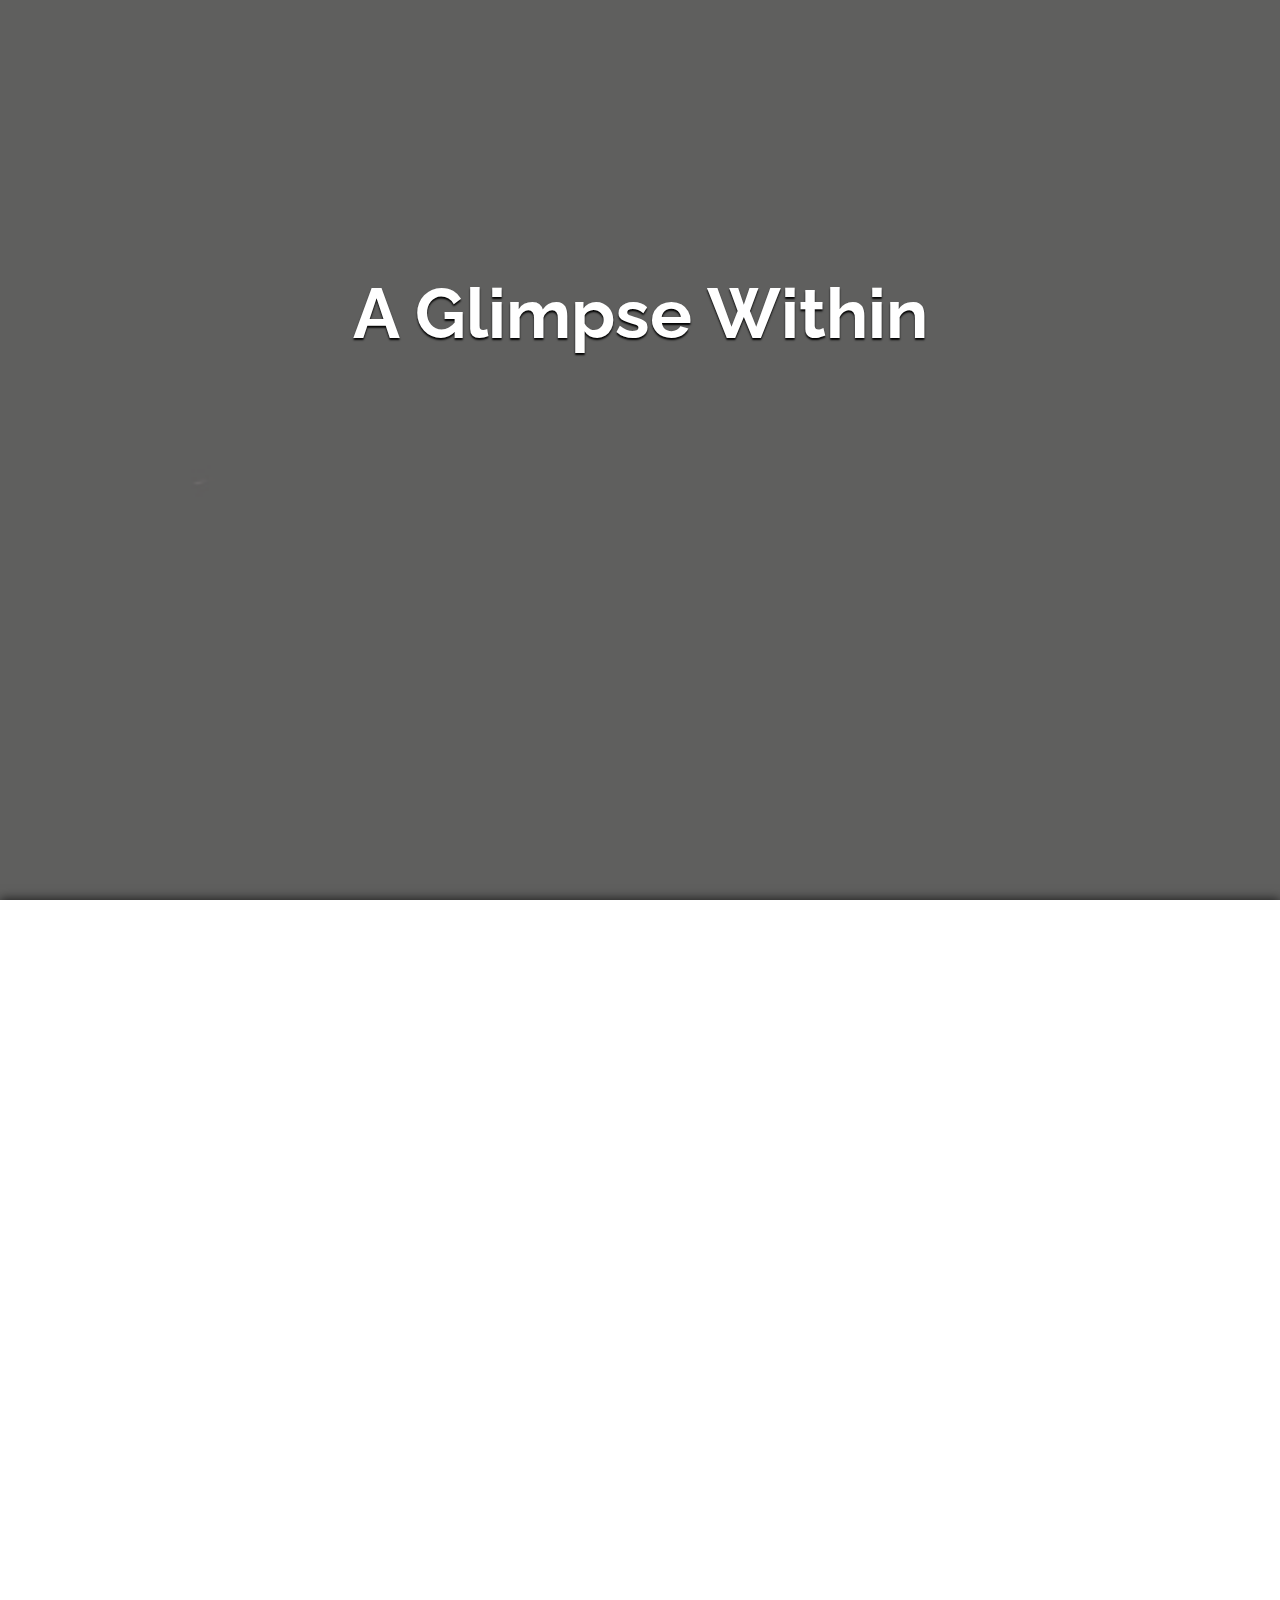
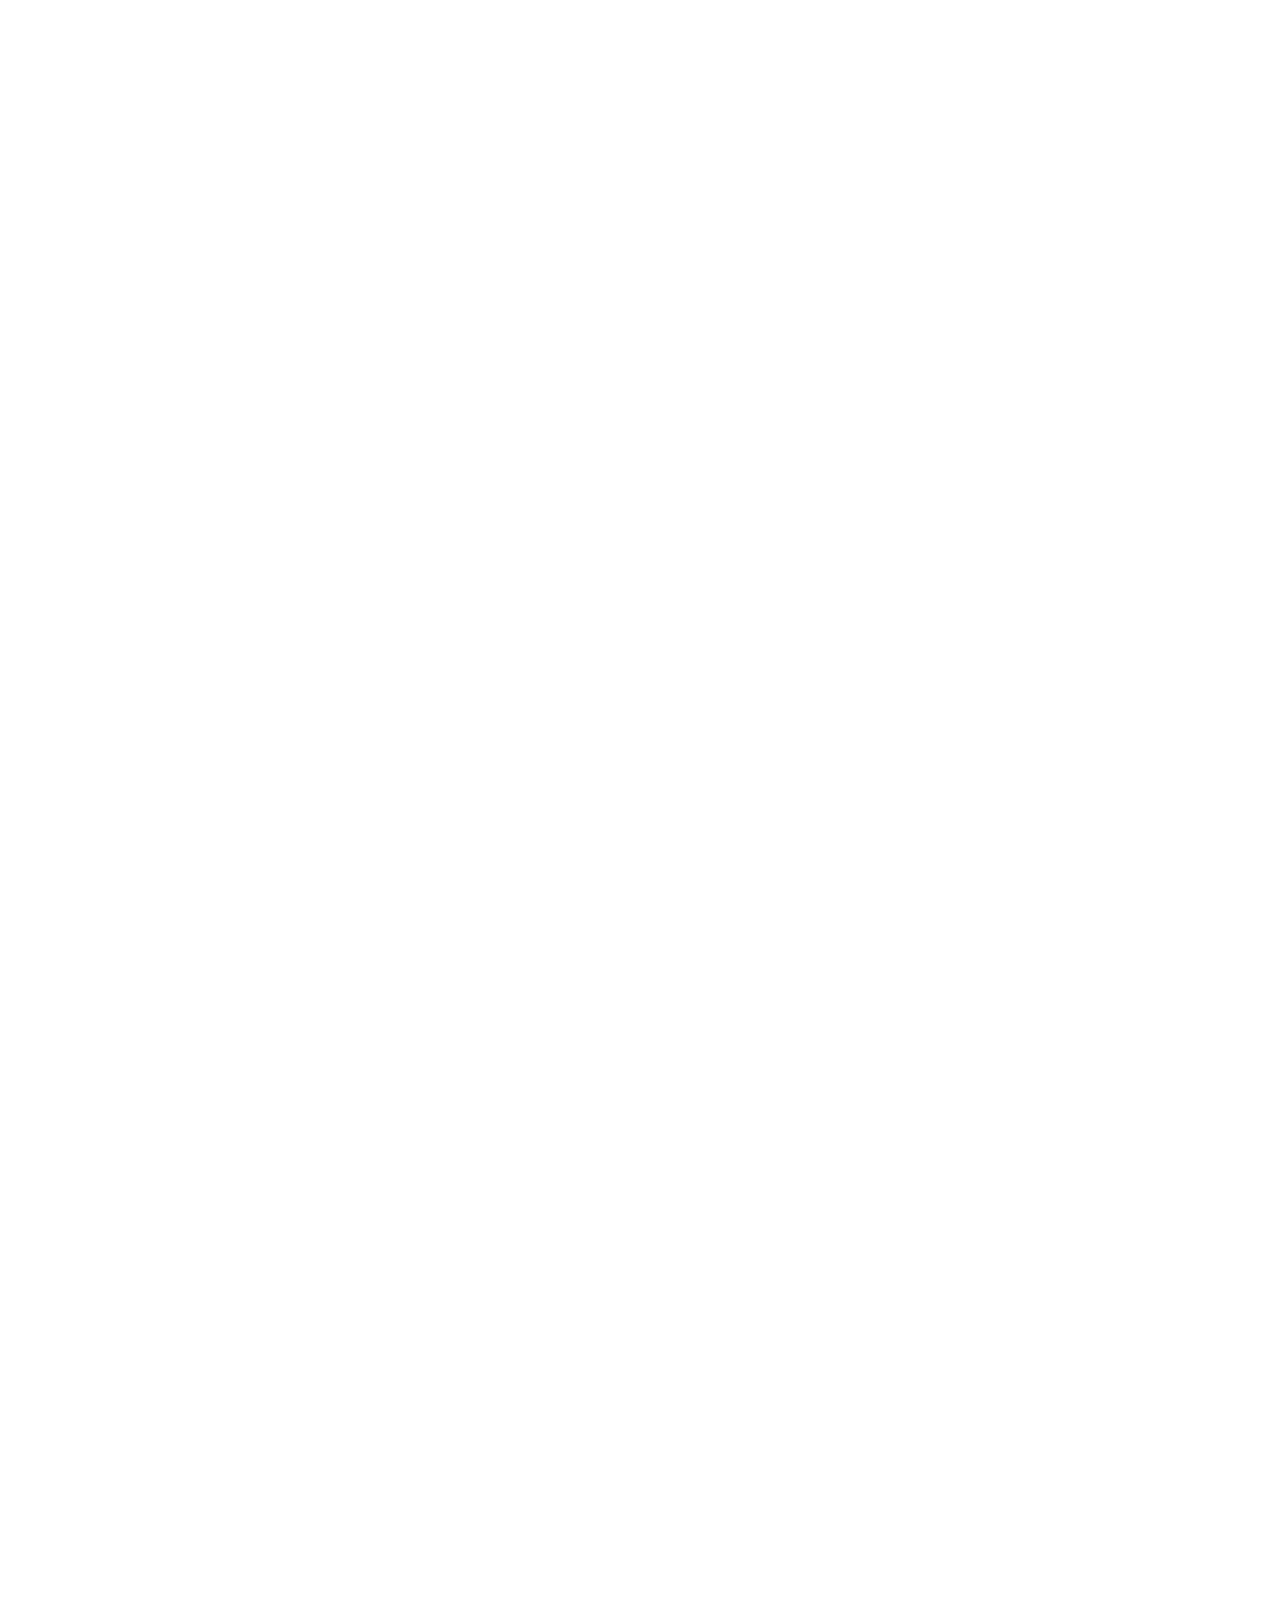
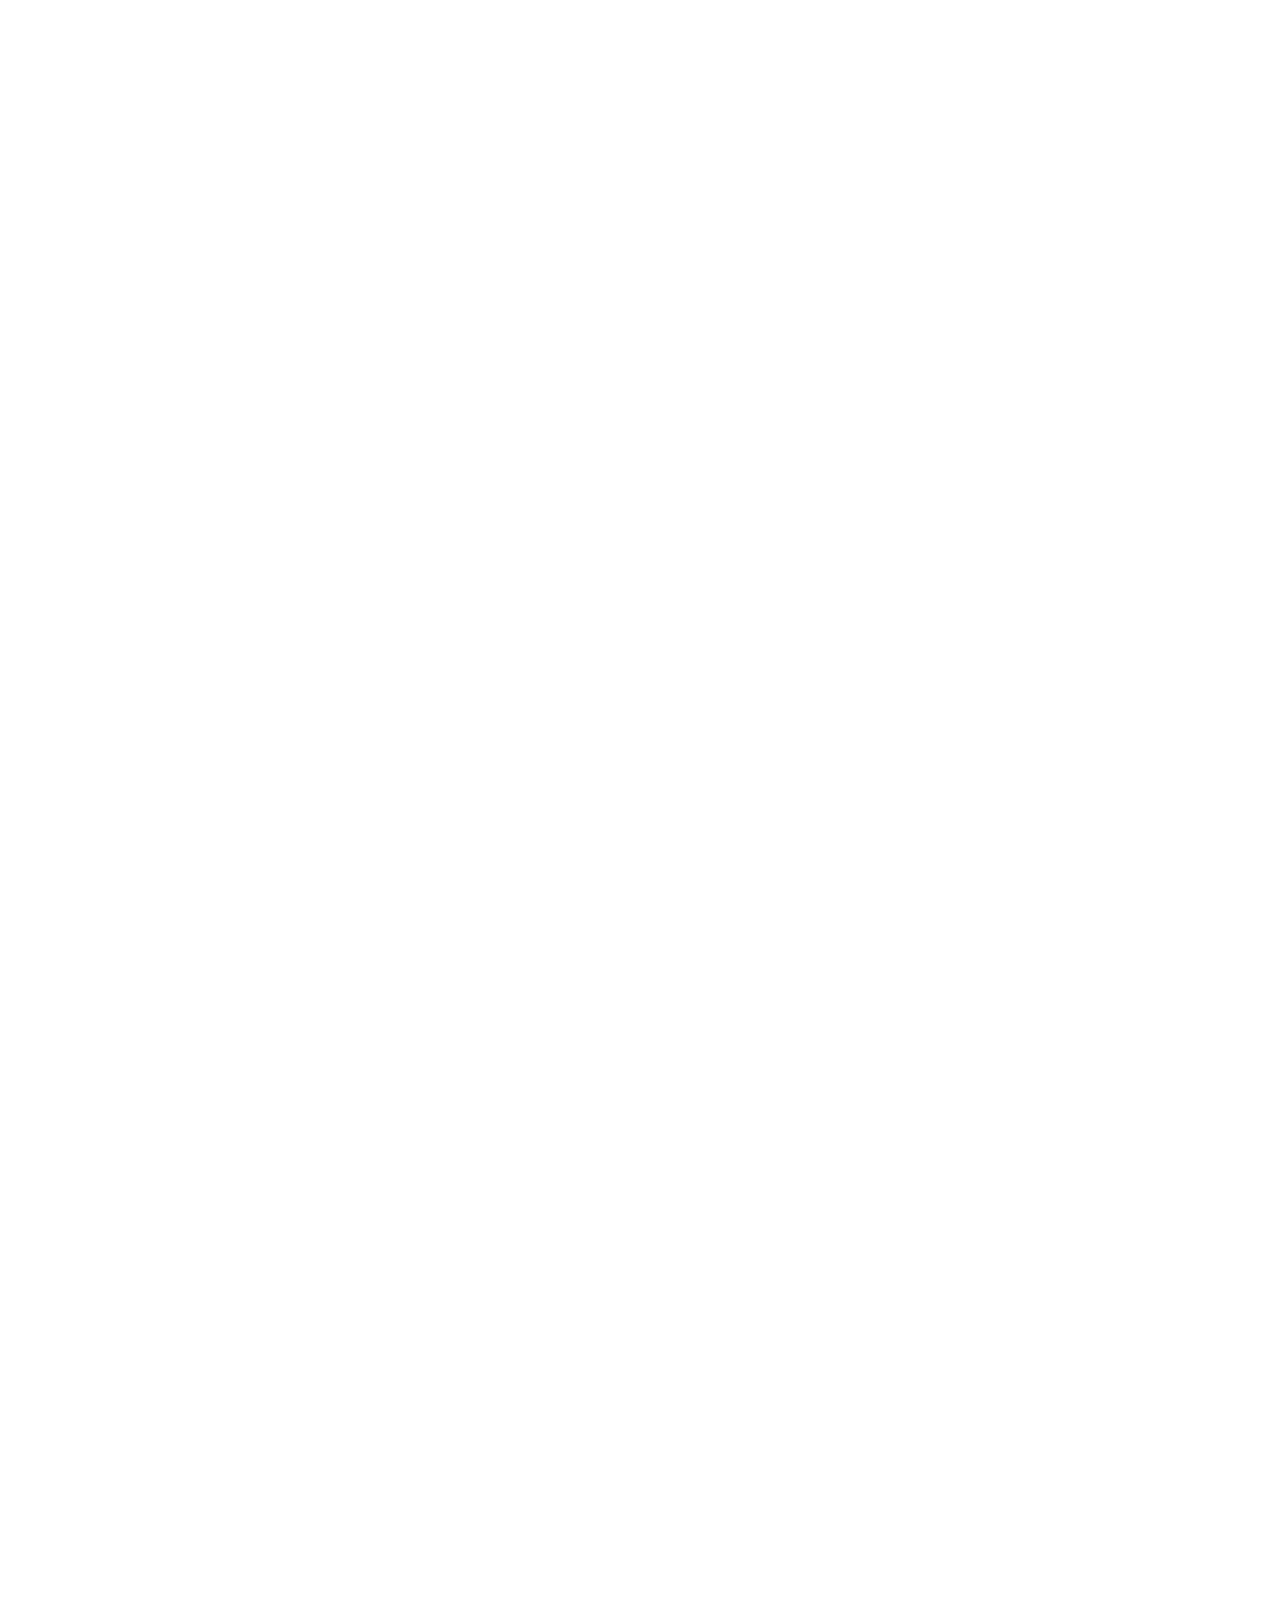
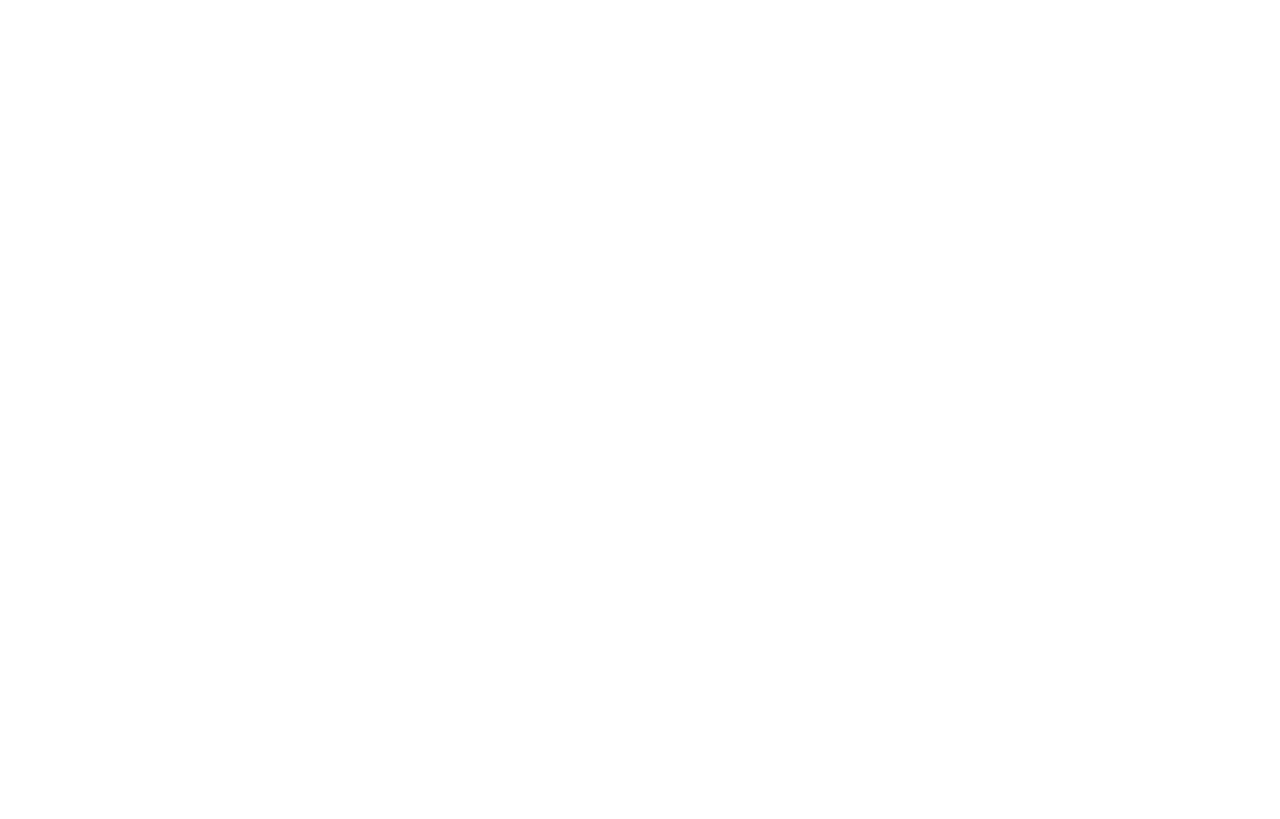
==== portfolio.html @ 408937b6 "first check-in" ====
<!doctype html>
    <html>
        <head>
        <meta charset="8">
        <link rel="stylesheet" style="text/css" href="css/main.css"> 
        <link rel="stylesheet" href="css/animate.css">
        <link href="http://netdna.bootstrapcdn.com/font-awesome/4.3.0/css/font-awesome.css" rel="stylesheet">
        <title>Portfolio</title>
            <script src="js/wow.min.js"></script>
            <script>
                new WOW().init();
            </script>
        </head>
        <body>
        <div id="title" class="slide header">
  <h1>A Glimpse Within</h1>
</div>

<div id="slide1" class="slide">
  <div class="title">
    <h1>Starting with a Drawing</h1>
    <p>I've been drawing since I could hold a pencil ...</p>
  </div>
  <div>
  <img class="cityscape" src="images/cityscape.jpg"/>  
  </div>
</div>

<div id="slide2" class="slide">
  <div class="title">
    <h1>Then came ink</h1>
    <p>Ink has always been my favorite because of the distinct, permanent nature of the medium. Whether it's black, blue, red or some mixture, you know it's going to stay once applied.</p>
  </div>
  <img class="moon" src="images/penning/crimson.jpg">
  <img class="building" src="images/penning/building.jpg"> 
</div>

<div id="slide3" class="slide">
    <video autoplay loop muted="muted">
      <source id="mov" src="typing1.mov" type="video/mov">
      </video>
  <div class="title">
    <h1>Enter the digital age</h1>
    <p>Today, with software ranging from Photoshop to Blender 3D to GitHub, anything is possible. We're finally able to let our creative nature run free without constraint (or very much at least).</p>
  </div>
</div>

<div id="slide4" class="slide header">
    <h1>Want to Collab?</h1>
    <h4>Look at more of my work below <br>or reach out to me!</h4>
    <br>
    <br>
    
</div>
        </body>
        <script src="https://ajax.googleapis.com/ajax/libs/jquery/1.11.0/jquery.min.js"></script>
        <script src="js/parallax.min.js"></script>
    </html>
---- css/main.css ----
@import url(http://fonts.googleapis.com/css?family=Raleway:100);

html {
  height: 100%;
  overflow: hidden;
}

body { 
  margin:0;
  padding:0;
	perspective: 1px;
	transform-style: preserve-3d;
  height: 100%;
  overflow-y: scroll;
  overflow-x: hidden;
  font-family: 'Raleway';
  font-weight: 100;
}

h1 {
   font-size: 250%;
}

p {
  font-size: 150%;
  line-height: 150%;
  color: #333;
}

ul.share-buttons{
  list-style: none;
  padding: 0;
}

ul.share-buttons li{
  display: inline;
}

video {
  position: absolute;
  z-index: 0;
    width: 100%;
}

.slide {
  position: relative;
  padding: 25vh 10%;
  min-height: 100vh;
  width: 100vw;
  box-sizing: border-box;
  box-shadow: 0 -1px 10px rgba(0, 0, 0, .7);
	transform-style: inherit;
}

.moon {
  position: absolute;
  top: 50%;
  left: 35%;
  width: 320px;
  height: 240px;
  transform: translateZ(.25px) scale(.75) translateX(-94%) translateY(30%) rotate(2deg);
  padding: 10px;
  border-radius: 5px;
  background: rgba(240,230,220, .7);
  box-shadow: 0 0 8px rgba(0, 0, 0, .7);
}

.moon:last-of-type {
  transform: translateZ(.4px) scale(.6) translateX(-10%) translateY(-40%) rotate(15deg);
}

.building {
  position: absolute;
  top: 50%;
  left: 75%;
  width: 320px;
  height: 240px;
  transform: translateZ(.25px) scale(.75) translateX(-94%) translateY(-100%) rotate(2deg);
  padding: 10px;
  border-radius: 5px;
  background: rgba(240,230,220, .7);
  box-shadow: 0 0 8px rgba(0, 0, 0, .7);
}

.building:last-of-type {
  transform: translateZ(.4px) scale(.6) translateX(-104%) translateY(30%) rotate(10deg);
}
.cityscape {
  position: absolute;
  top: 50%;
  left: 35%;
  width: 320px;
  height: 240px;
  transform: translateZ(.25px) scale(.75) translateX(-94%) translateY(-100%) rotate(10deg);
  padding: 10px;
  border-radius: 5px;
  background: rgba(240,230,220, .7);
  box-shadow: 0 0 8px rgba(0, 0, 0, .7);
}

.cityscape:last-of-type {
  transform: translateZ(.4px) scale(.6) translateX(0%) translateY(-30%) rotate(5deg);
}

.slide:before {
  content: "";
  position: absolute;
  top: 0;
  bottom: 0;
  left:0;
  right:0;
}

.title {
  width: 70%;
  padding: 5%;
  margin-bottom: 50%;
  border-radius: 5px;
  background: rgba(240,230,220, .75);
  box-shadow: 0 0 8px rgba(0, 0, 0, .7);
}

.slide:nth-child(2n) .title {
  margin-left: 0;
  margin-right: auto;
}

.slide:nth-child(2n+1) .title {
  margin-left: auto;
  margin-right: 0;
}

.slide, .slide:before {
  background: 50% 50% / cover;  
}

.header {
  text-align: center;
  font-size: 175%;
  color: #fff;
  text-shadow: 0 2px 2px #000;
}

#title {
  background-image: url("../images/slide1.jpg");
   background-attachment: fixed;  
}

#slide1:before {
  
  transform: translateZ(-1px) scale(2);
  z-index:-1;
}

#slide2 {
  background-image: url("../images/slide2.jpg");
  background-attachment: fixed;
}

#slide3:before {
  transform: translateZ(-1px) scale(2);
  z-index:-1;
}

#slide4 {
  background: #222;
}

<!-- Social Media Icons -->
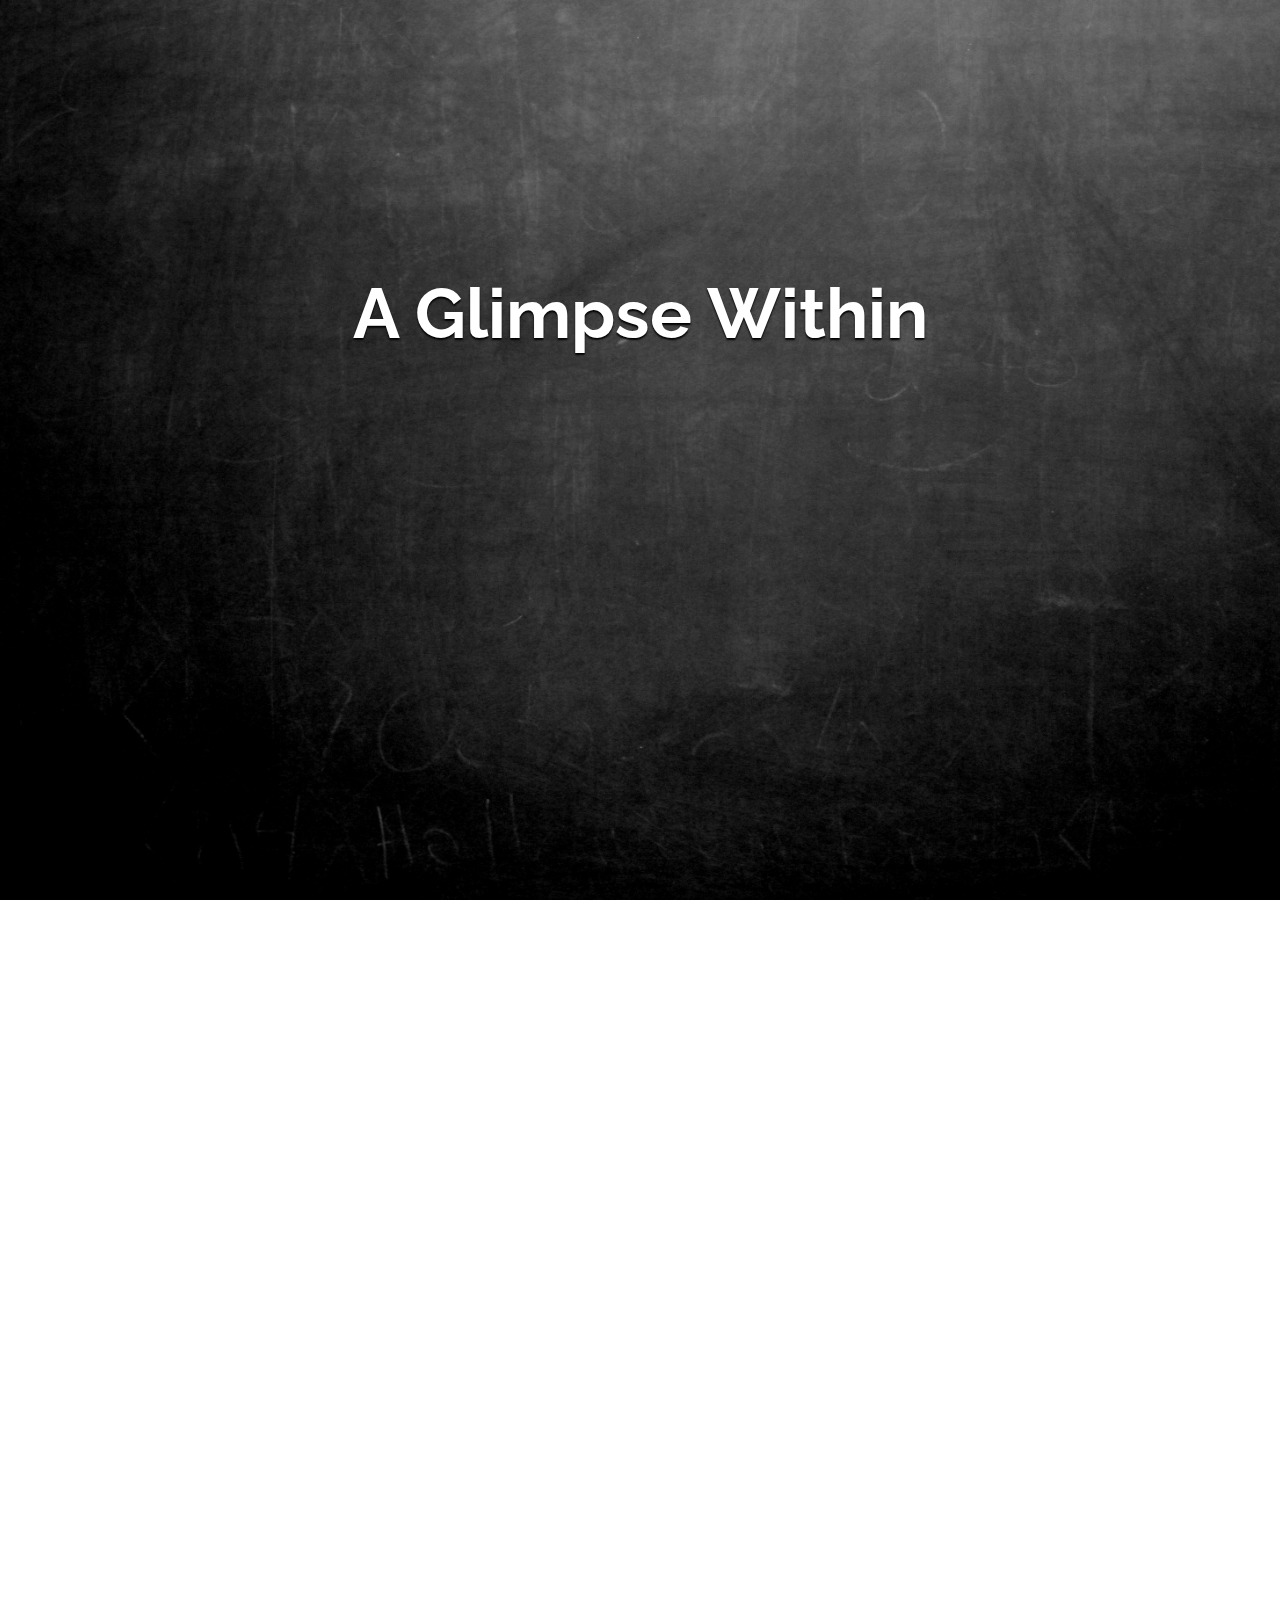
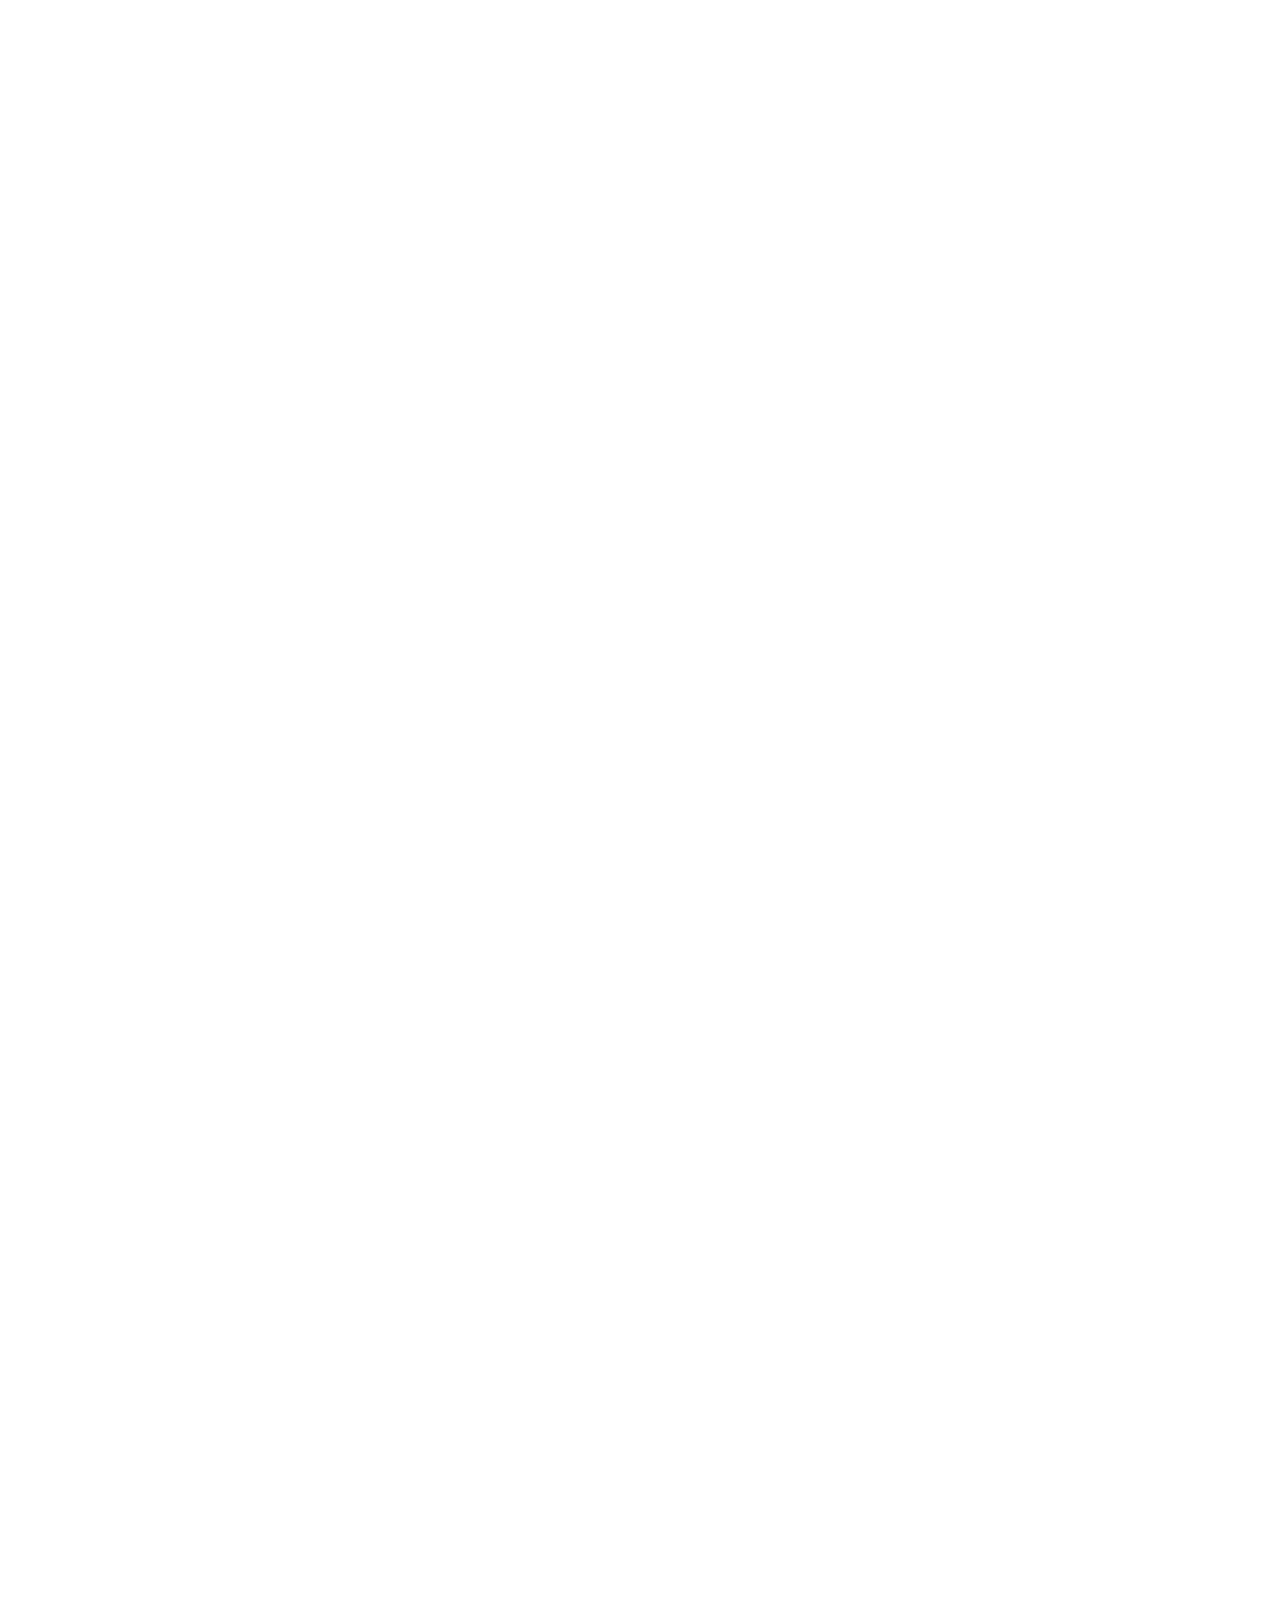
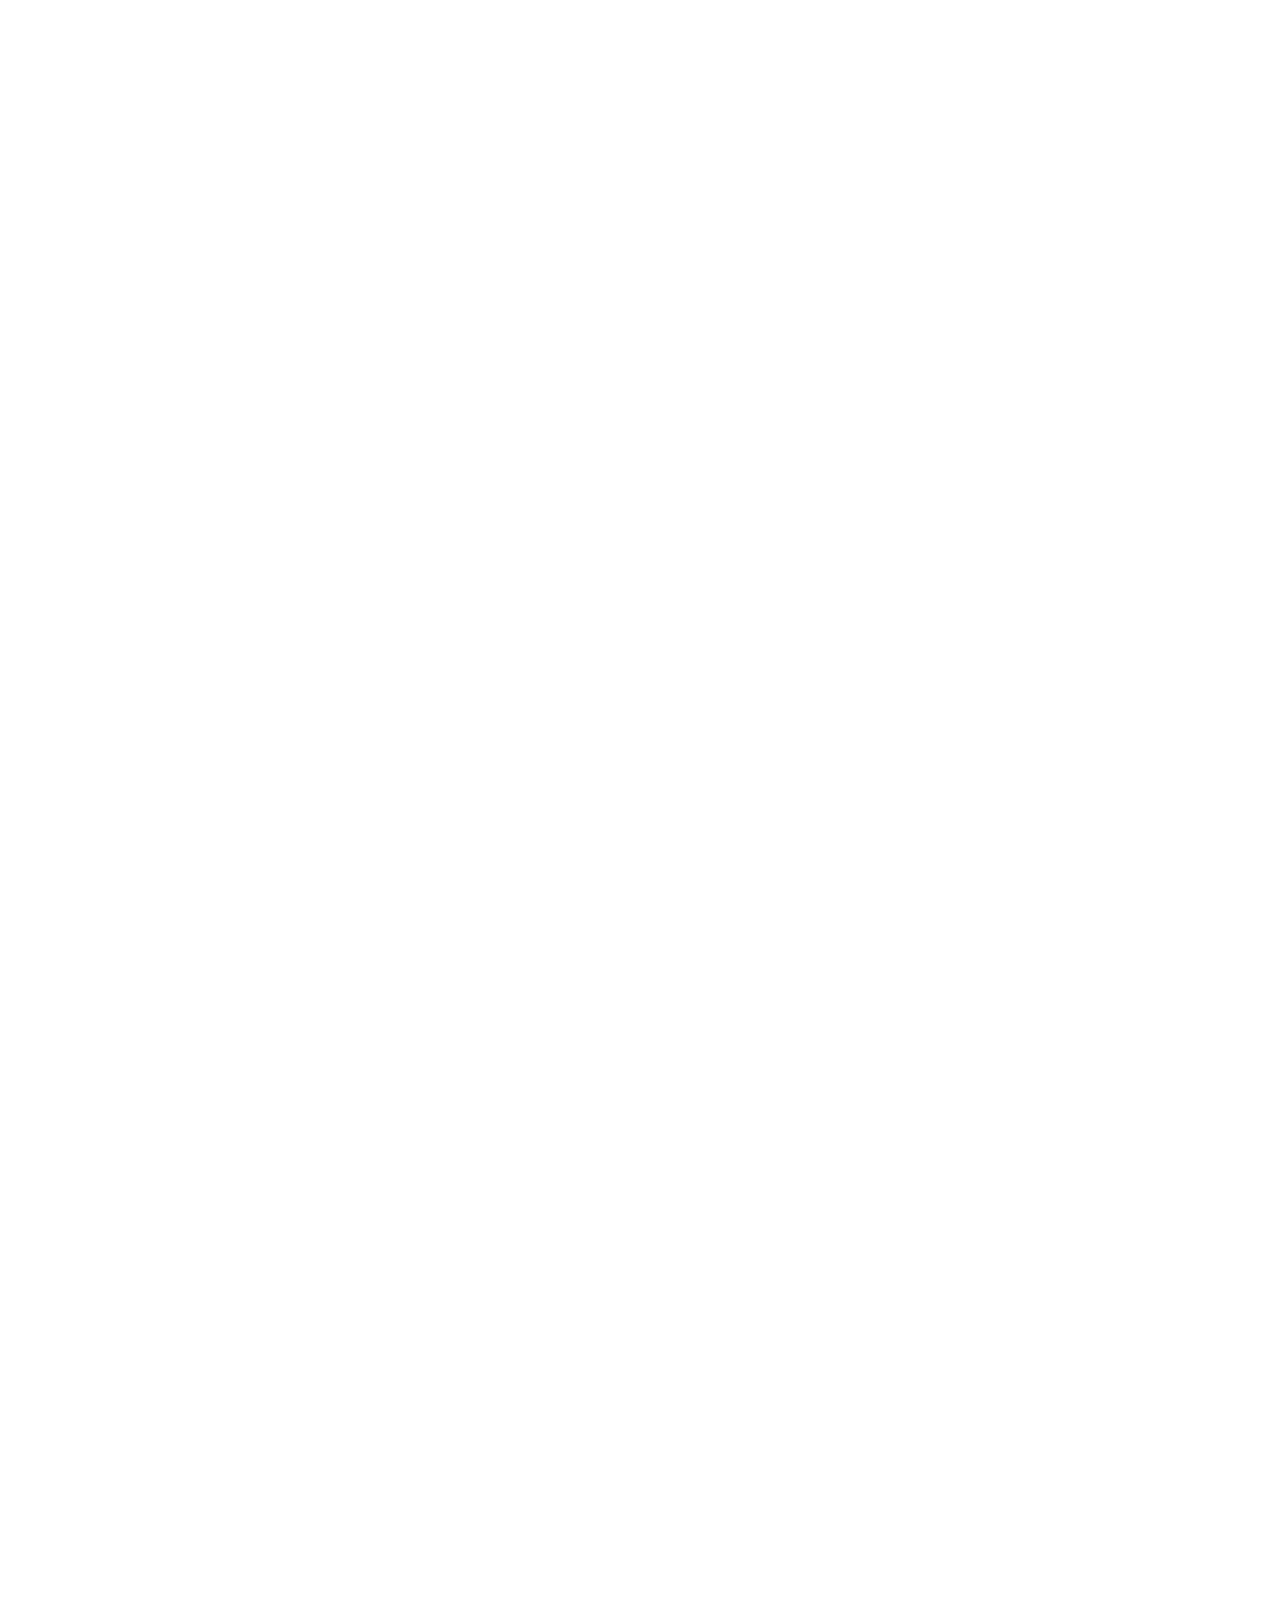
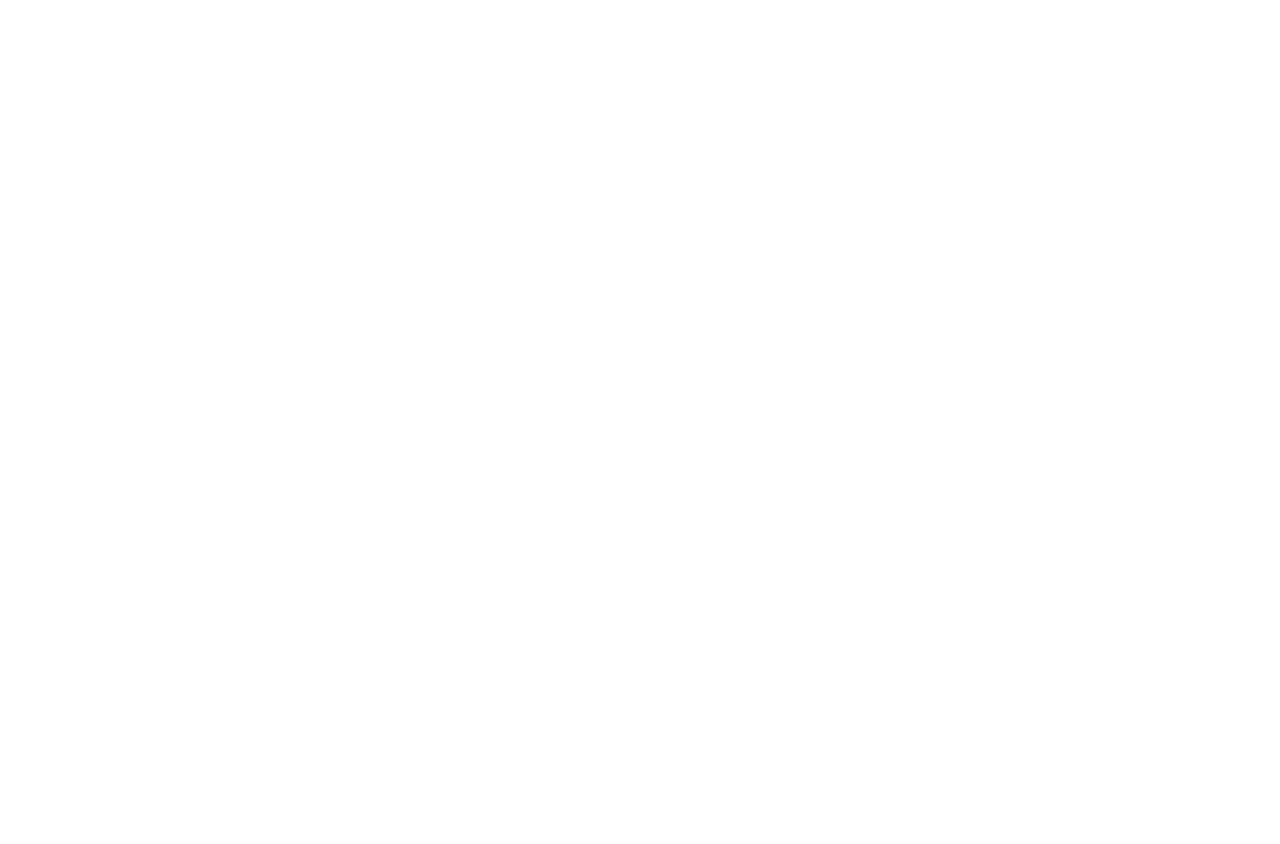
==== commit ab0704b0: "second check-in" ====
--- a/portfolio.html
+++ b/portfolio.html
@@ -35,10 +35,9 @@
   <img class="building" src="images/penning/building.jpg"> 
 </div>
 
-<div id="slide3" class="slide">
-    <video autoplay loop muted="muted">
-      <source id="mov" src="typing1.mov" type="video/mov">
-      </video>
+<div class="slide" id="slide3">
+    <video autoplay loop id="mp4" src="typing1.mp4" type="video/mp4">
+    </video>
   <div class="title">
     <h1>Enter the digital age</h1>
     <p>Today, with software ranging from Photoshop to Blender 3D to GitHub, anything is possible. We're finally able to let our creative nature run free without constraint (or very much at least).</p>
@@ -50,7 +49,12 @@
     <h4>Look at more of my work below <br>or reach out to me!</h4>
     <br>
     <br>
-    
+    <nav>
+        <a href="http://www.linkedin.com/in/jabloom">           <img alt=linkedin class="social" src="images/linkedin.png"></a>
+        <a href="http://www.twitter.com/world2design"><img alt=twitter class="social" src="images/twitter.png"></a>
+        <a href="http://www.about.me/world2design"><img alt=about.me class="social" src="images/about%20me.png"></a>
+        <a href="#"><img alt=email me class="social" src="images/email.png"></a>
+    </nav>
 </div>
         </body>
         <script src="https://ajax.googleapis.com/ajax/libs/jquery/1.11.0/jquery.min.js"></script>
--- a/css/main.css
+++ b/css/main.css
@@ -37,9 +37,7 @@
 }
 
 video {
-  position: absolute;
-  z-index: 0;
-    width: 100%;
+    opacity: .4;
 }
 
 .slide {
@@ -102,6 +100,12 @@
   transform: translateZ(.4px) scale(.6) translateX(0%) translateY(-30%) rotate(5deg);
 }
 
+.social {
+     border-radius: 8px;
+     height: 12%;
+     width: 12%;
+}
+
 .slide:before {
   content: "";
   position: absolute;
@@ -118,6 +122,7 @@
   border-radius: 5px;
   background: rgba(240,230,220, .75);
   box-shadow: 0 0 8px rgba(0, 0, 0, .7);
+  z-index: 10;
 }
 
 .slide:nth-child(2n) .title {
@@ -141,6 +146,16 @@
   text-shadow: 0 2px 2px #000;
 }
 
+#mp4 {
+  position: absolute;
+  z-index: -1;
+  left: 0%;
+  bottom: -310px;
+  width: 100%;
+  height: 100%; 
+  overflow: hidden;
+}
+
 #title {
   background-image: url("../images/slide1.jpg");
    background-attachment: fixed;  
@@ -159,7 +174,7 @@
 
 #slide3:before {
   transform: translateZ(-1px) scale(2);
-  z-index:-1;
+  z-index:-10;
 }
 
 #slide4 {
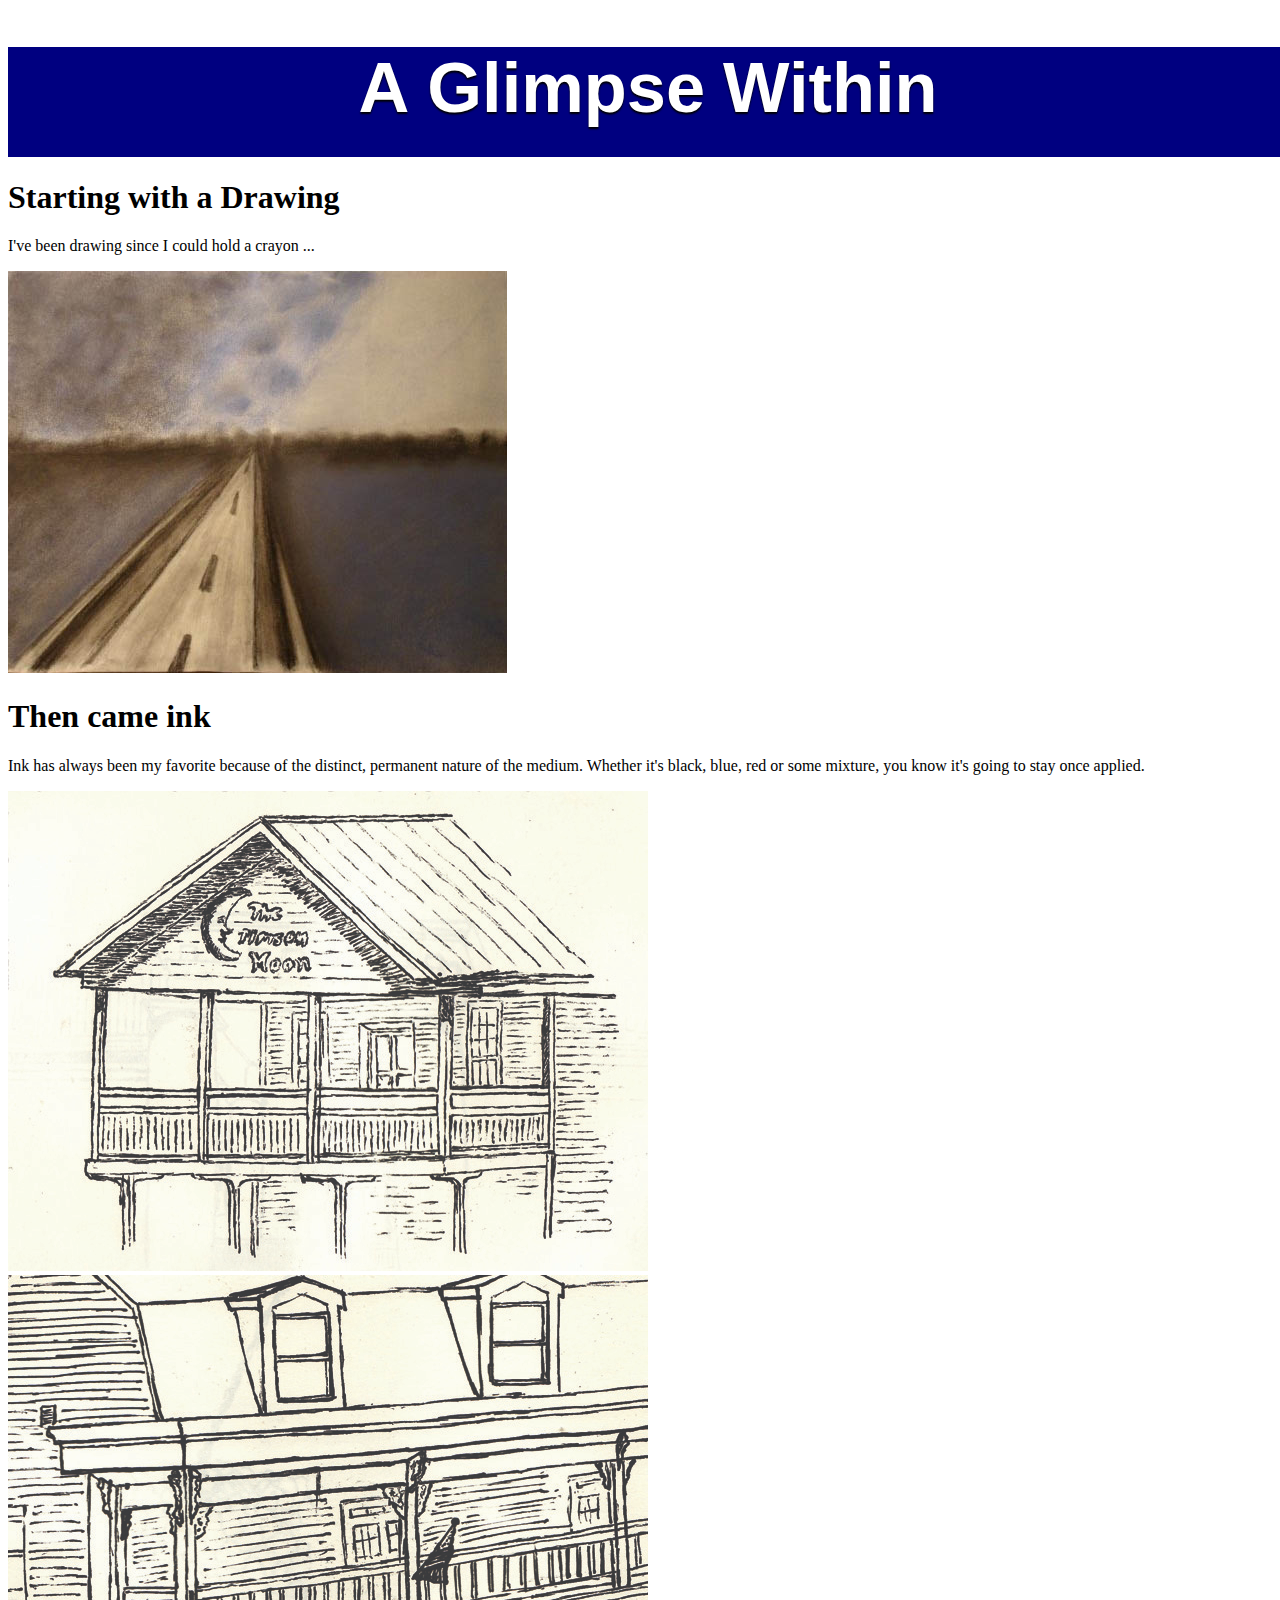
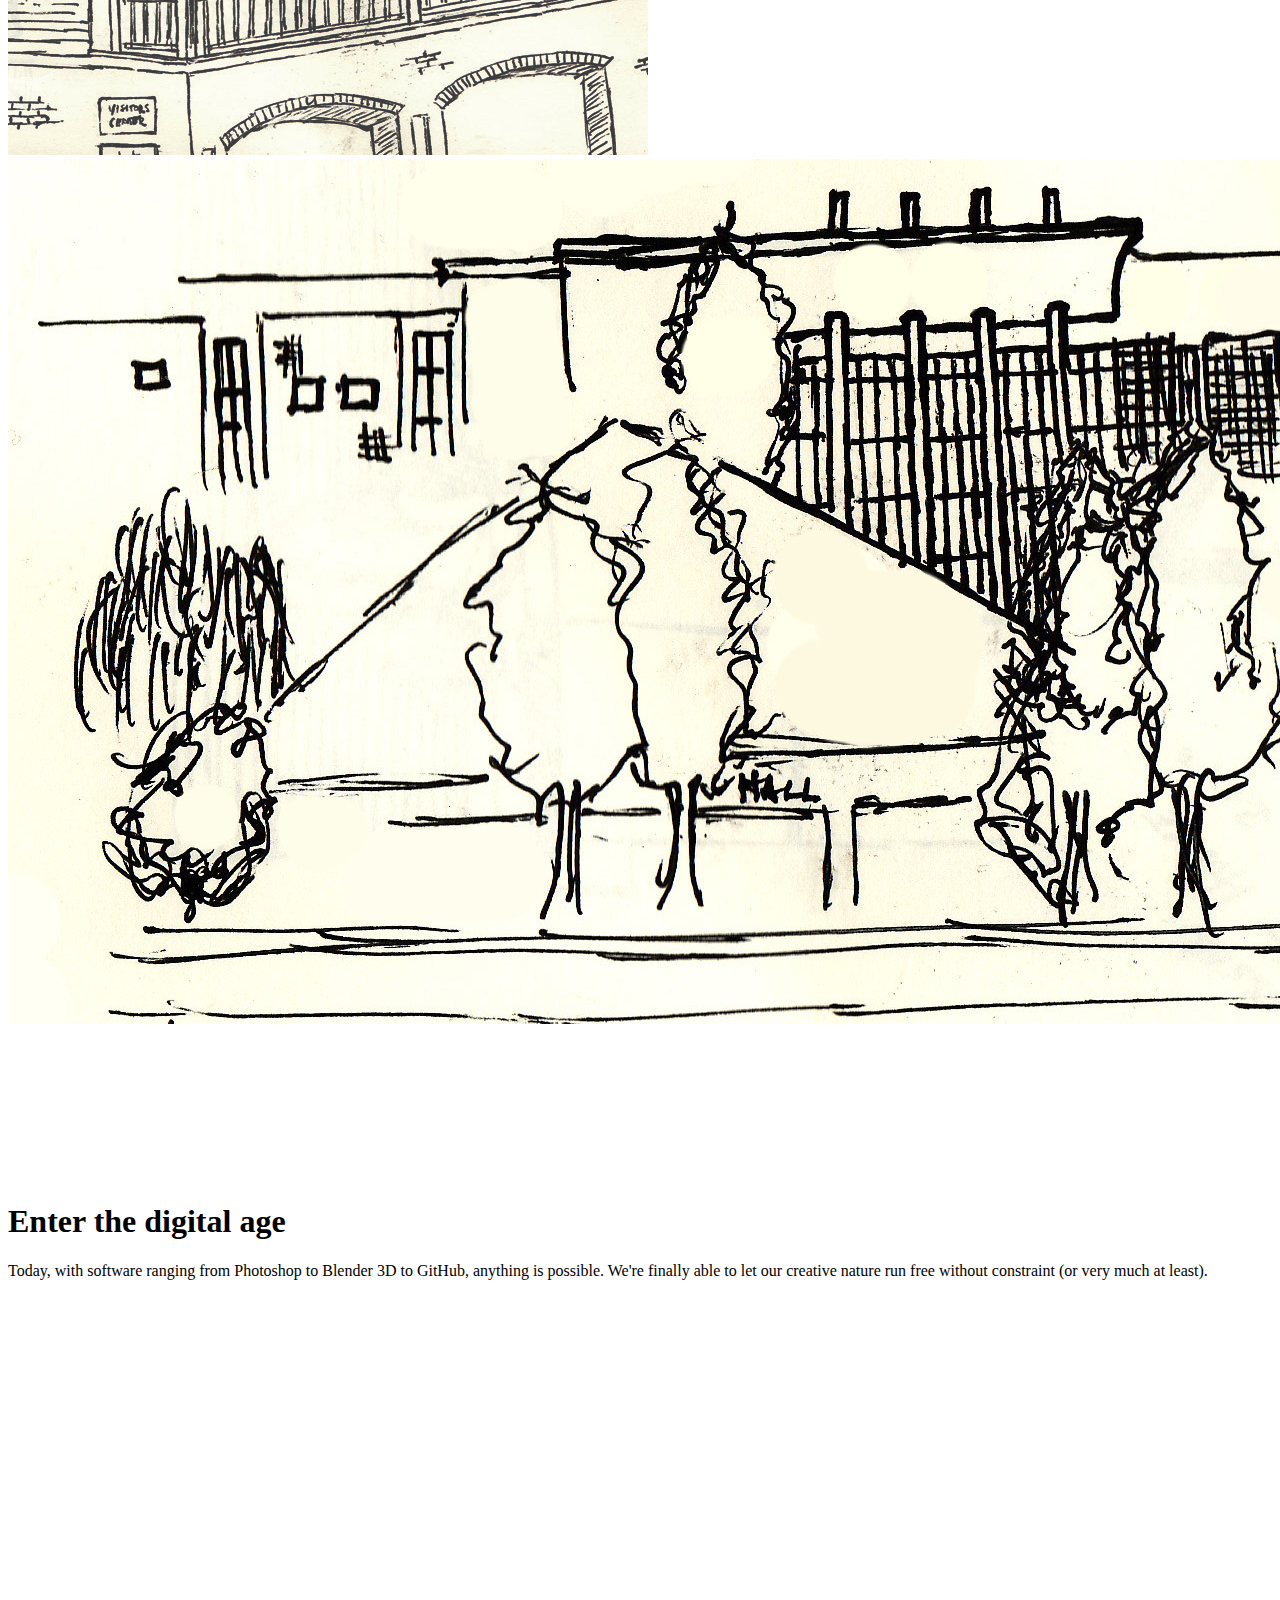
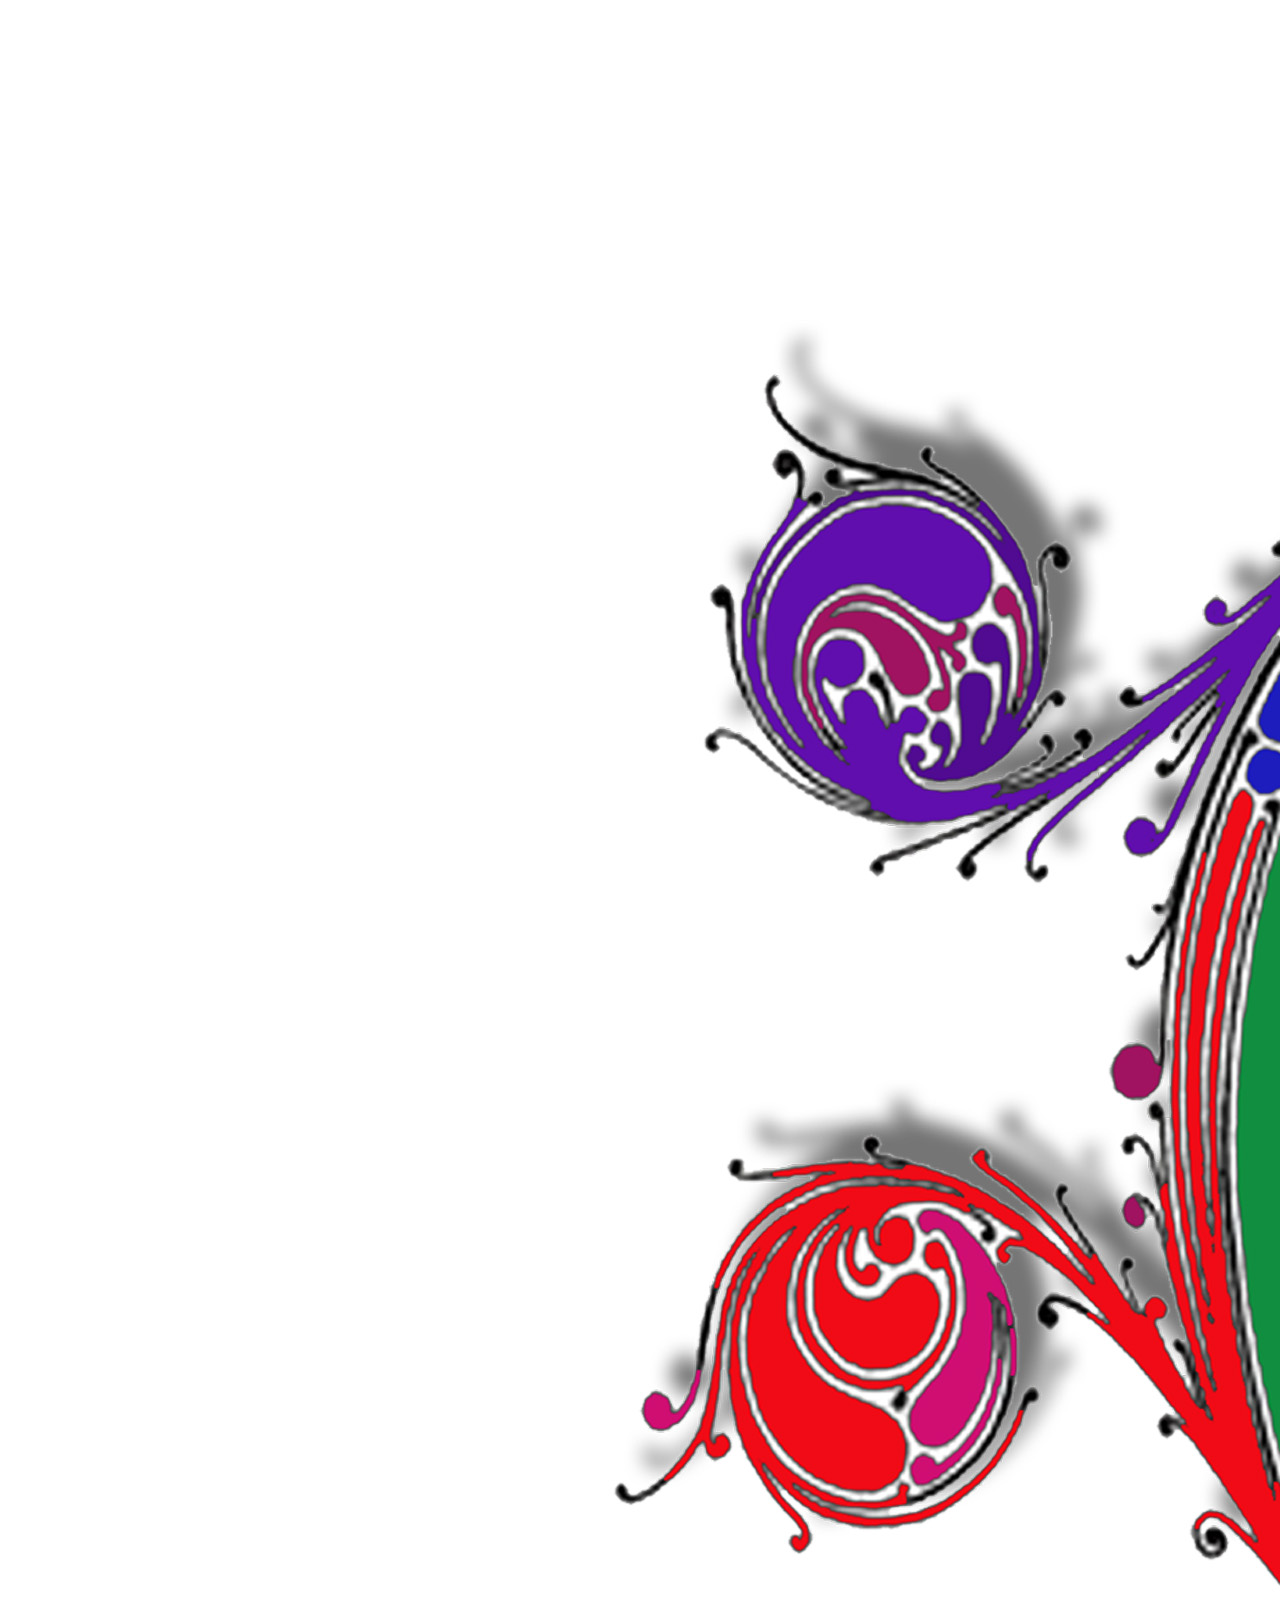
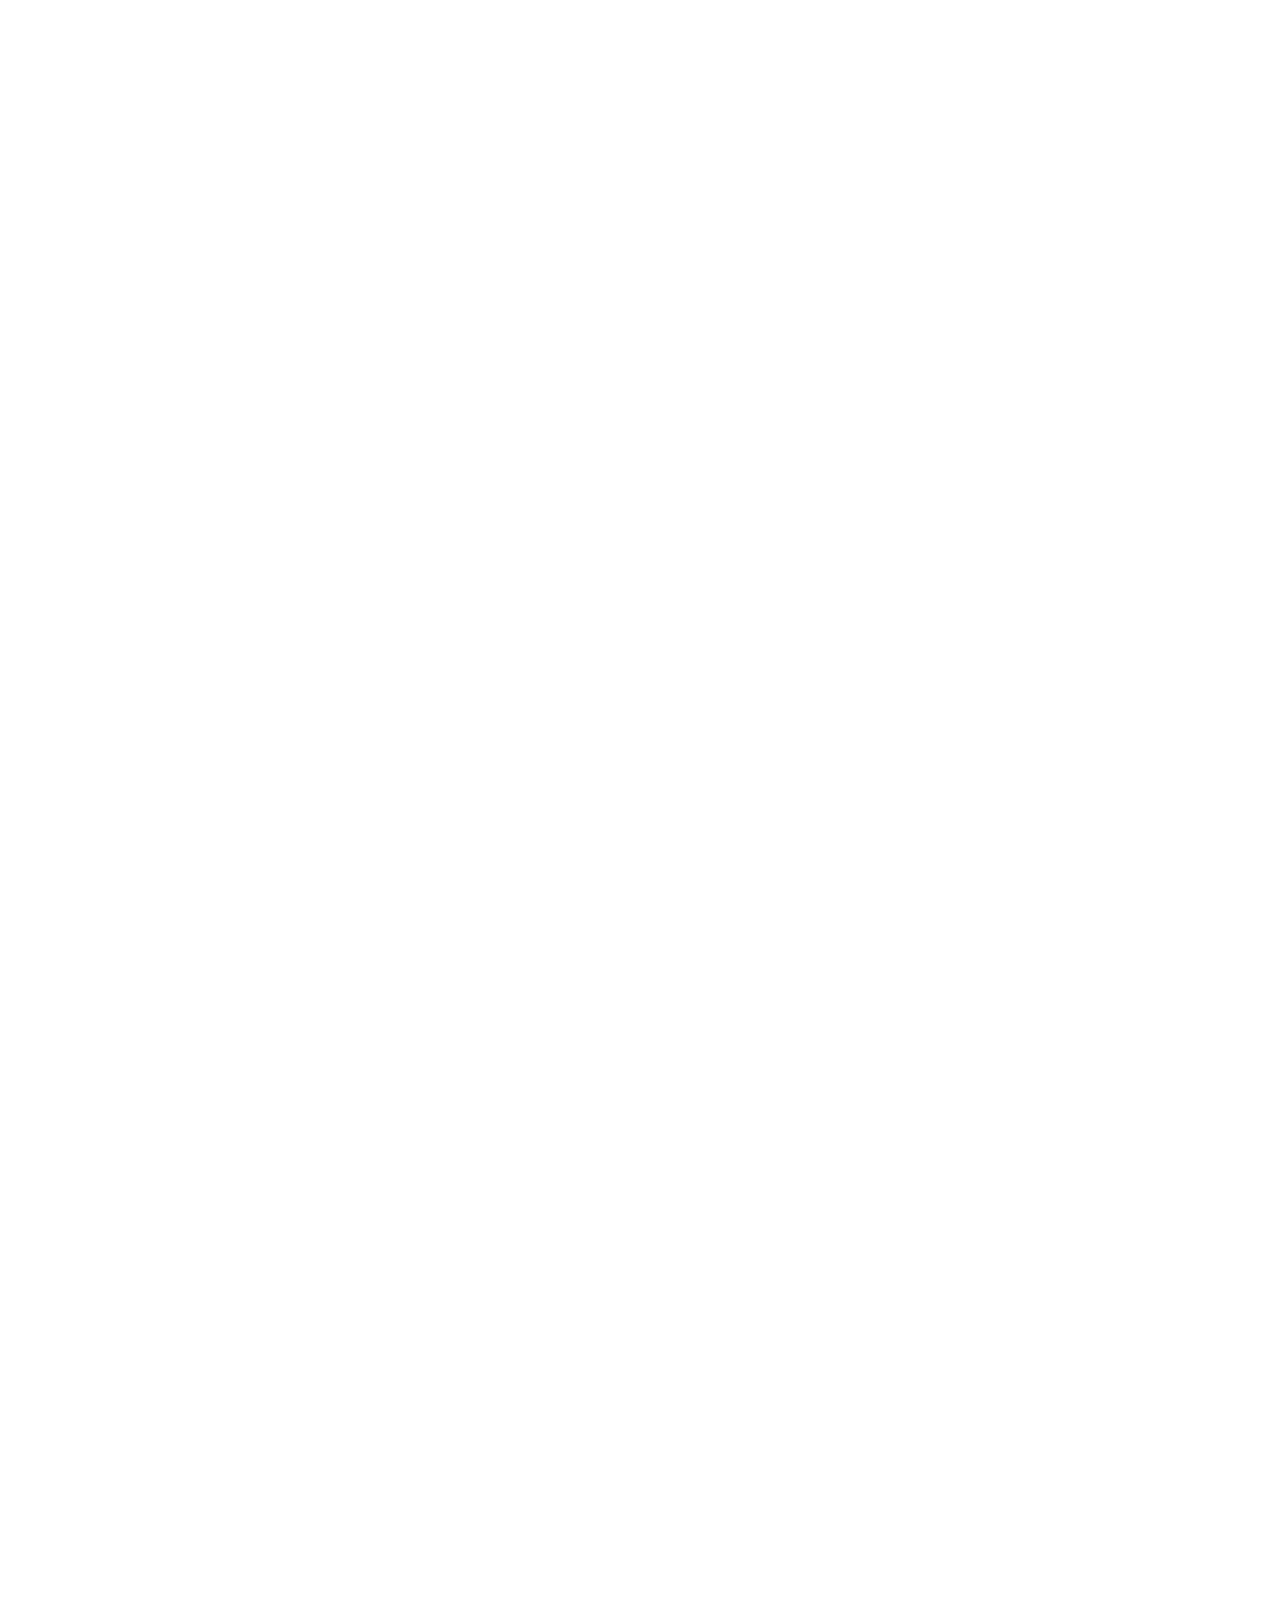
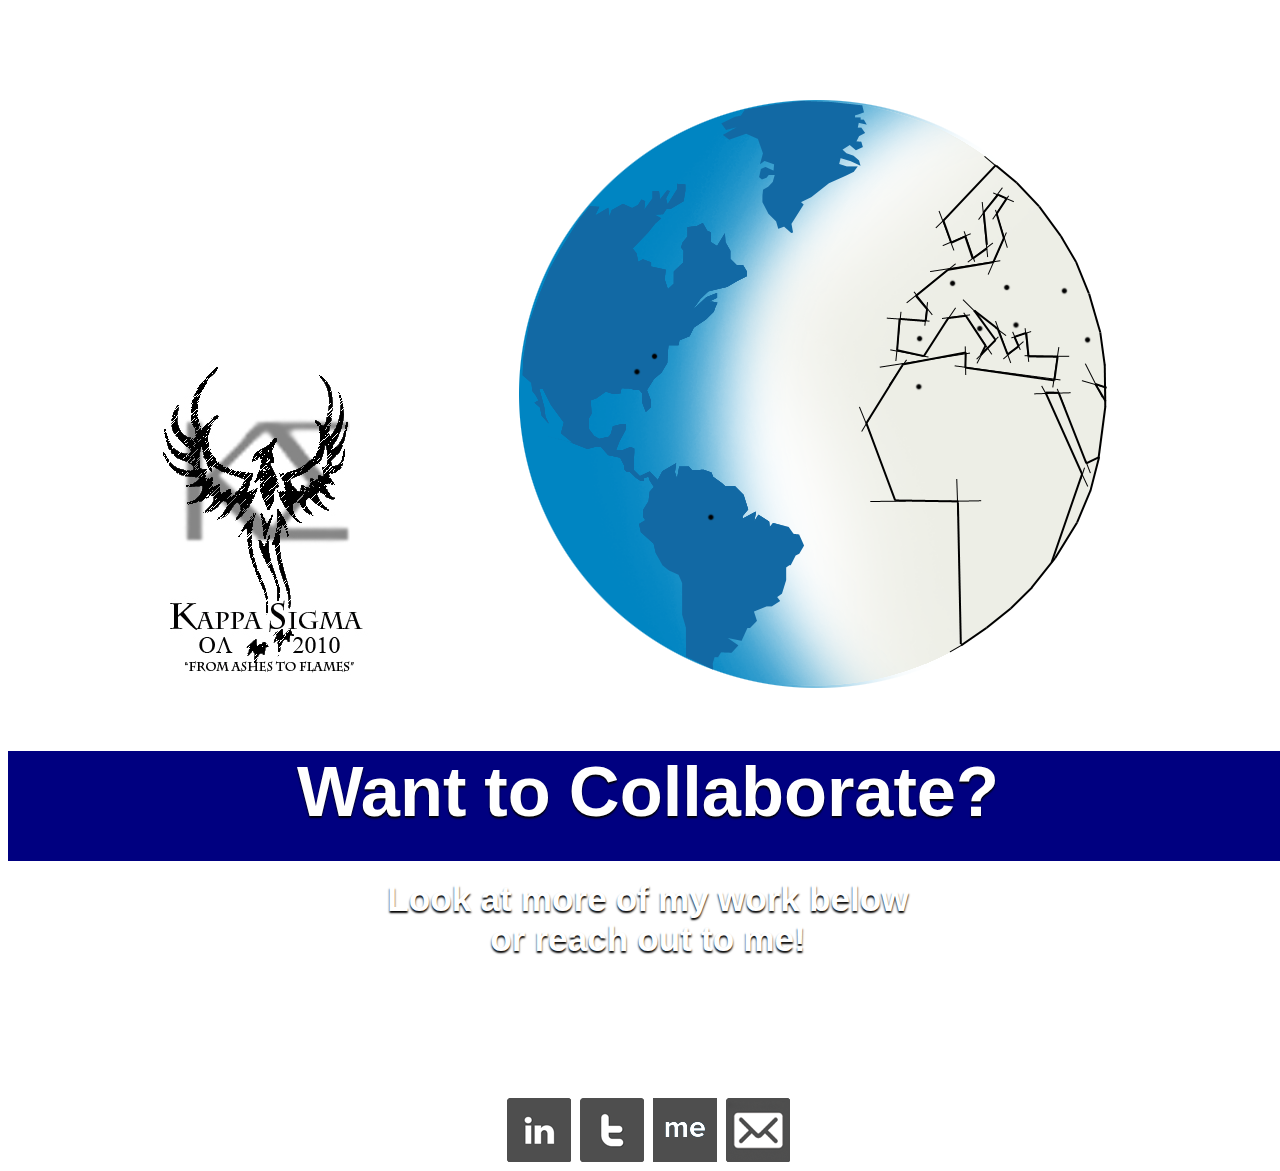
==== commit 7e92ac8e: "updated_October" ====
--- a/portfolio.html
+++ b/portfolio.html
@@ -3,7 +3,7 @@
         <head>
         <meta charset="8">
         <link rel="stylesheet" style="text/css" href="css/main.css"> 
-        <link rel="stylesheet" href="css/animate.css">
+        <link rel="stylesheet" href="css/animate.min.css">
         <link href="http://netdna.bootstrapcdn.com/font-awesome/4.3.0/css/font-awesome.css" rel="stylesheet">
         <title>Portfolio</title>
             <script src="js/wow.min.js"></script>
@@ -19,10 +19,10 @@
 <div id="slide1" class="slide">
   <div class="title">
     <h1>Starting with a Drawing</h1>
-    <p>I've been drawing since I could hold a pencil ...</p>
+    <p>I've been drawing since I could hold a crayon ...</p>
   </div>
   <div>
-  <img class="cityscape" src="images/cityscape.jpg"/>  
+  <img class="storm" src="images/penning/Stormy%20Lake2.jpg"/>  
   </div>
 </div>
 
@@ -32,7 +32,8 @@
     <p>Ink has always been my favorite because of the distinct, permanent nature of the medium. Whether it's black, blue, red or some mixture, you know it's going to stay once applied.</p>
   </div>
   <img class="moon" src="images/penning/crimson.jpg">
-  <img class="building" src="images/penning/building.jpg"> 
+  <img class="building" src="images/penning/building.jpg">
+  <img class="library" src="images/penning/Library.jpg"> 
 </div>
 
 <div class="slide" id="slide3">
@@ -42,18 +43,21 @@
     <h1>Enter the digital age</h1>
     <p>Today, with software ranging from Photoshop to Blender 3D to GitHub, anything is possible. We're finally able to let our creative nature run free without constraint (or very much at least).</p>
   </div>
+    <img alt="bassclef" id="bassclef" class="animated slideInRight" src="images/penning/Bassclef.jpg"/>
+    <img alt="pheonix" id="pheonix" class="animated slideInRight" src="images/penning/Pheonix.jpg"/>
+    <img alt="world2design" id="world2design" class="animated infinite slideInRight" src="images/penning/World2Design(2).png"/>
 </div>
 
 <div id="slide4" class="slide header">
-    <h1>Want to Collab?</h1>
+    <h1>Want to Collaborate?</h1>
     <h4>Look at more of my work below <br>or reach out to me!</h4>
     <br>
     <br>
-    <nav>
-        <a href="http://www.linkedin.com/in/jabloom">           <img alt=linkedin class="social" src="images/linkedin.png"></a>
-        <a href="http://www.twitter.com/world2design"><img alt=twitter class="social" src="images/twitter.png"></a>
-        <a href="http://www.about.me/world2design"><img alt=about.me class="social" src="images/about%20me.png"></a>
-        <a href="#"><img alt=email me class="social" src="images/email.png"></a>
+    <nav id="social">
+        <a href="http://www.linkedin.com/in/jabloom">           <img alt="linkedin" src="images/linkedin.png" class="social"></a>
+        <a href="http://www.twitter.com/world2design"><img alt="twitter" src="images/twitter.png" class="social"></a>
+        <a href="http://www.about.me/world2design"><img alt="about.me" src="images/about%20me.png" class="social"></a>
+        <a href="mailto:jb.clie@gmail.com?subject=I'd like to collaborate"><img alt="email me" src="images/email.png" class="social"></a>
     </nav>
 </div>
         </body>
--- a/css/main.css
+++ b/css/main.css
@@ -1,184 +1,227 @@
 @import url(http://fonts.googleapis.com/css?family=Raleway:100);
-
-html {
-  height: 100%;
-  overflow: hidden;
-}
-
-body { 
-  margin:0;
-  padding:0;
-	perspective: 1px;
-	transform-style: preserve-3d;
-  height: 100%;
-  overflow-y: scroll;
-  overflow-x: hidden;
-  font-family: 'Raleway';
-  font-weight: 100;
-}
-
-h1 {
-   font-size: 250%;
-}
-
-p {
-  font-size: 150%;
-  line-height: 150%;
-  color: #333;
-}
-
-ul.share-buttons{
-  list-style: none;
-  padding: 0;
-}
-
-ul.share-buttons li{
-  display: inline;
-}
-
-video {
-    opacity: .4;
-}
-
-.slide {
-  position: relative;
-  padding: 25vh 10%;
-  min-height: 100vh;
-  width: 100vw;
-  box-sizing: border-box;
-  box-shadow: 0 -1px 10px rgba(0, 0, 0, .7);
-	transform-style: inherit;
-}
-
-.moon {
-  position: absolute;
-  top: 50%;
-  left: 35%;
-  width: 320px;
-  height: 240px;
-  transform: translateZ(.25px) scale(.75) translateX(-94%) translateY(30%) rotate(2deg);
-  padding: 10px;
-  border-radius: 5px;
-  background: rgba(240,230,220, .7);
-  box-shadow: 0 0 8px rgba(0, 0, 0, .7);
-}
-
-.moon:last-of-type {
-  transform: translateZ(.4px) scale(.6) translateX(-10%) translateY(-40%) rotate(15deg);
-}
-
-.building {
-  position: absolute;
-  top: 50%;
-  left: 75%;
-  width: 320px;
-  height: 240px;
-  transform: translateZ(.25px) scale(.75) translateX(-94%) translateY(-100%) rotate(2deg);
-  padding: 10px;
-  border-radius: 5px;
-  background: rgba(240,230,220, .7);
-  box-shadow: 0 0 8px rgba(0, 0, 0, .7);
-}
-
-.building:last-of-type {
-  transform: translateZ(.4px) scale(.6) translateX(-104%) translateY(30%) rotate(10deg);
-}
-.cityscape {
-  position: absolute;
-  top: 50%;
-  left: 35%;
-  width: 320px;
-  height: 240px;
-  transform: translateZ(.25px) scale(.75) translateX(-94%) translateY(-100%) rotate(10deg);
-  padding: 10px;
-  border-radius: 5px;
-  background: rgba(240,230,220, .7);
-  box-shadow: 0 0 8px rgba(0, 0, 0, .7);
-}
-
-.cityscape:last-of-type {
-  transform: translateZ(.4px) scale(.6) translateX(0%) translateY(-30%) rotate(5deg);
-}
-
-.social {
-     border-radius: 8px;
-     height: 12%;
-     width: 12%;
-}
-
-.slide:before {
-  content: "";
-  position: absolute;
-  top: 0;
-  bottom: 0;
-  left:0;
-  right:0;
-}
-
-.title {
-  width: 70%;
-  padding: 5%;
-  margin-bottom: 50%;
-  border-radius: 5px;
-  background: rgba(240,230,220, .75);
-  box-shadow: 0 0 8px rgba(0, 0, 0, .7);
-  z-index: 10;
-}
-
-.slide:nth-child(2n) .title {
-  margin-left: 0;
-  margin-right: auto;
-}
-
-.slide:nth-child(2n+1) .title {
-  margin-left: auto;
-  margin-right: 0;
-}
-
-.slide, .slide:before {
-  background: 50% 50% / cover;  
-}
 
 .header {
   text-align: center;
-  font-size: 175%;
+  font-size: 220%;
   color: #fff;
   text-shadow: 0 2px 2px #000;
-}
-
-#mp4 {
-  position: absolute;
-  z-index: -1;
-  left: 0%;
-  bottom: -310px;
-  width: 100%;
-  height: 100%; 
-  overflow: hidden;
-}
-
-#title {
-  background-image: url("../images/slide1.jpg");
-   background-attachment: fixed;  
-}
-
-#slide1:before {
+  height: 110px;
+  width: 100vw;
+  background-color: navy;
+  font-family: 'FontAwesome', sans-serif;
+}
+
+li {
+    float: left;
+    display: inline;
+    width: 100px;
+    position: relative;
+    left: 28%;
+    top: 10px;
+    text-align: center;
+    padding-left, padding-right: 15px;
+}
+
+a {
+    text-decoration: none;
+    font-family: sans-serif;
+    color: #62717A;
+    font-size: 110%;
+}
+
+a:hover {
+    color: navy;
+}
+
+section {
+    height: 20%;
+    width: 20%;
+    position: relative;
+    top: 10%;
+}
+
+.section1 {
+    font-family: sans-serif;
+    position: relative;
+    left: 35%;
+    top: 30%;
+    text-align: center;
+}
+
+.section2 {
+    font-family: sans-serif;
+    position: relative;
+    left: 200%;
+    bottom: 130%;
+    text-align: center;
+}
+
+.section3 {
+    font-family: sans-serif;
+    position: relative;
+    right: -70%;
+    top: -18%;
+    width: 20%;
+    text-align: center;
+}
+
+nav {
+    position: relative;
+    top: 20%;
+}
+
+.cityscape {
+    width: 20%;
+    position: relative;
+    left: 40%;
+    bottom: 50%;
+    
+}
+
+.coffee {
+    width: 100%;
+    position: relative;
+    left: 30%;
+}
+
+.cityscape:hover, .pastel:hover, .coffee:hover {
+    -moz-box-shadow: 0 0 7px rgba(0,0,0,0.5);
+	-webkit-box-shadow: 0 0 7px rgba(0,0,0,0.5);
+	box-shadow: 0 0 7px rgba(0,0,0,0.5);
+	}
+
+.pastel {
+    width: 20%;
+    position: absolute;
+}
+
+#storm {
+    position: relative;
+    left: 70%;
+}
+
+#hall {
+    position: relative;
+    left: 50%;
+}
+
+.link {
+    display: block;
+    width: 15%;
+    float: left;
+}
+
+.text {
+    position: relative;
+    bottom: -0%;
+    width: 20%;
+    font-family: 'fontAwesome', sans-serif;
+    font-size: 18px;
+    display: block;
+}
+
+#text1 {
+    position: relative;
+    left: 11%;
+}
+
+#world {
+    position: relative;
+    left: 10%;
+}
+
+#piper {
+    position: relative;
+    left: 27%;
+}
+    
+
+/* code to enlarge on click 
+#enlarge {
+    height: 150%;
+    width: 150%;
+    padding: 10px;
+    
+}*/
+
+/*--- Skills Section ---*/
+
+.header2 {
+    width: auto;
+    background-color: #A30000;
+    height: 111px;
+    text-align: center;
+    font-family: 'fontAwesome', sans-serif;
+    font-size: 220%;
+    color: #fff;
+    text-shadow: 0 2px 2px #000;
+}
+
+.skillNav {
+    top: 30%;
+    left: 38.5%;   
+    padding-left, padding-right: 25px;
+}
+
+.skills {
+    height: 7%;
+    background-color: lightgray;
+}
+
+h2 {
+    font-family: 'fontAwesome', sans-serif;
+    font-size: 110%;
+    color: ;
+    text-align: center;
+}
+
+.business {
+    display: block;
+    width: 85%;
+    position: relative;
+    left: 8%;
+    font-family: sans-serif;
+    height: 50%;
+}
+    
+.marketing {
+    display: block;
+    float: left;
+    width: 33%;
+    text-align: center;
+}
   
-  transform: translateZ(-1px) scale(2);
-  z-index:-1;
-}
-
-#slide2 {
-  background-image: url("../images/slide2.jpg");
-  background-attachment: fixed;
-}
-
-#slide3:before {
-  transform: translateZ(-1px) scale(2);
-  z-index:-10;
-}
-
-#slide4 {
-  background: #222;
-}
-
-<!-- Social Media Icons -->
+.header3 {
+    width: auto;
+    background-color: #31B404;
+    height: 111px;
+    text-align: center;
+    font-family: 'fontAwesome', sans-serif;
+    font-size: 220%;
+    color: #fff;
+    text-shadow: 0 2px 2px #000;
+}
+
+.header4 {
+    width: auto;
+    background-color: #81BEF7;
+    height: 111px;
+    text-align: center;
+    font-family: 'fontAwesome', sans-serif;
+    font-size: 220%;
+    color: #fff;
+    text-shadow: 0 2px 2px #000;
+    position: relative;
+    
+}
+   
+.contact {
+    height: 15%;
+    background-color: lightgray;
+}
+    
+.contactNav {
+    top: 30%;
+    left: 34%;   
+    padding-left, padding-right: 100px;
+}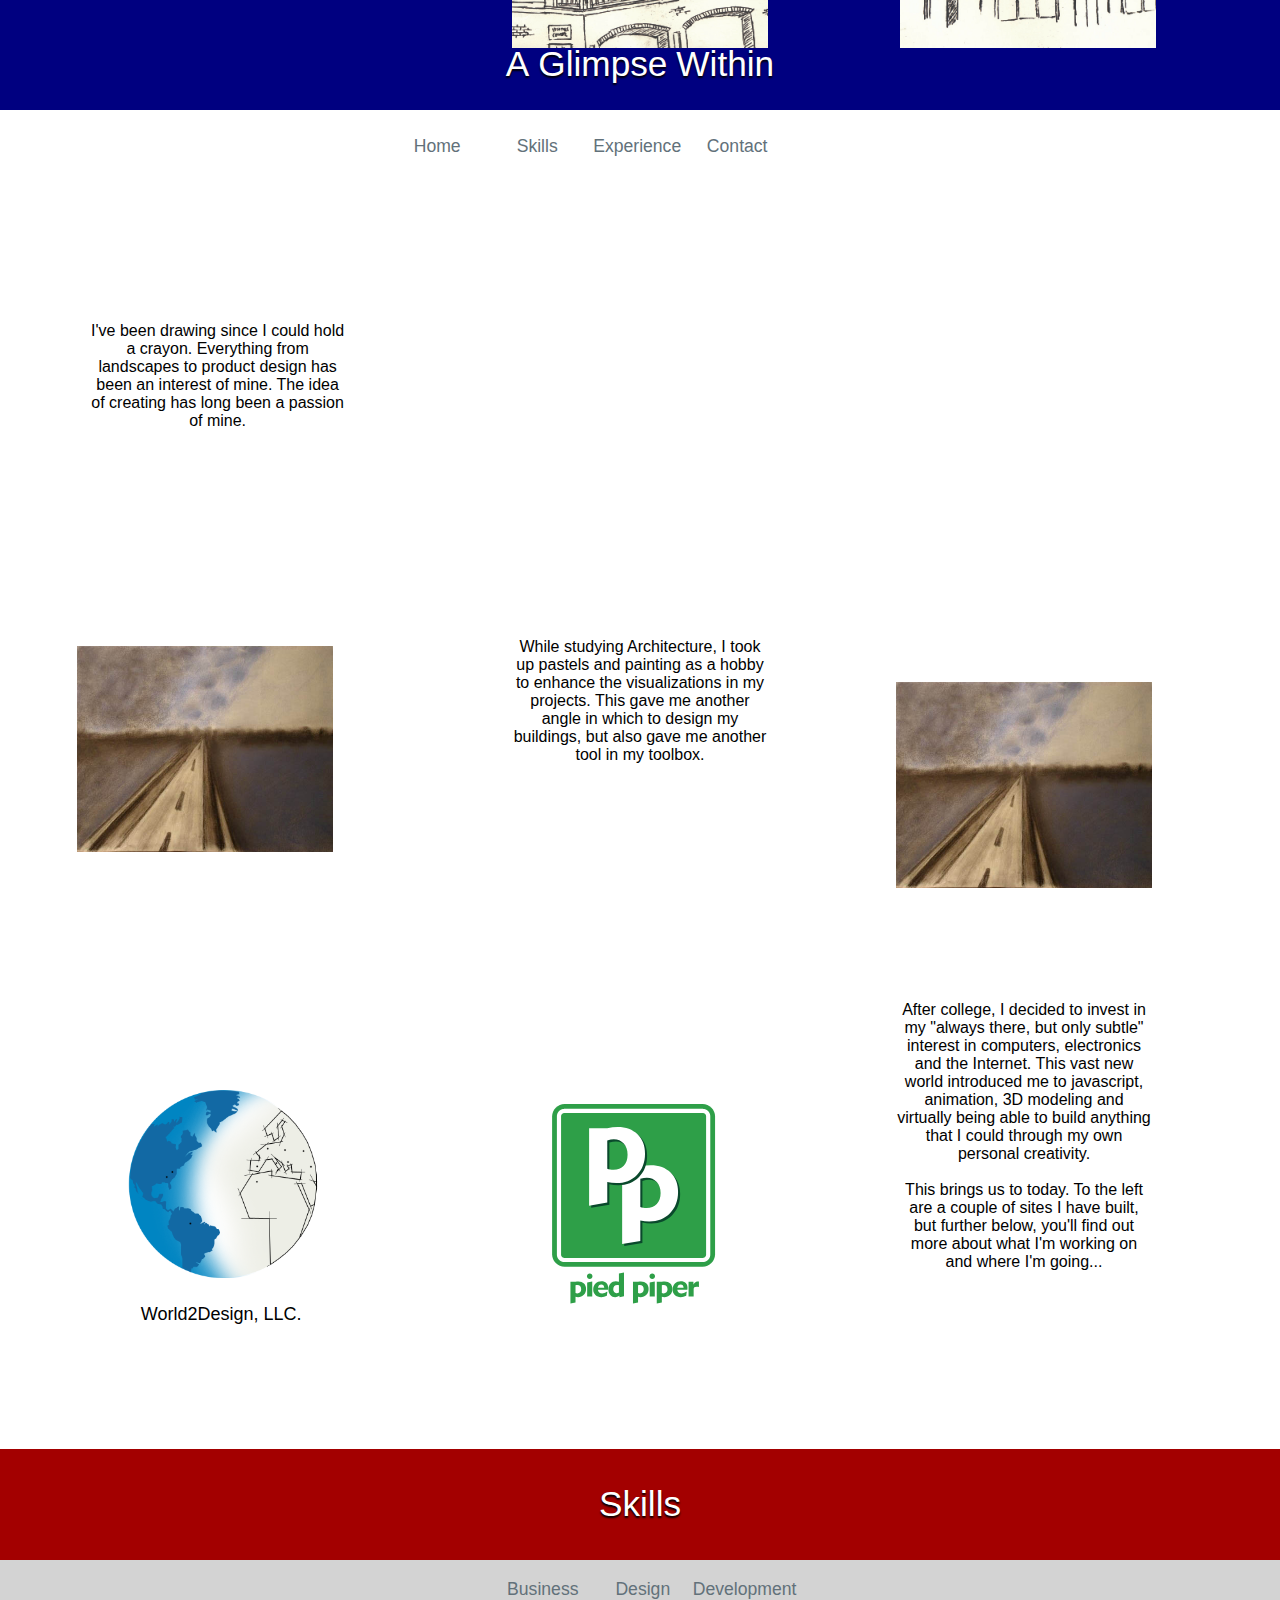
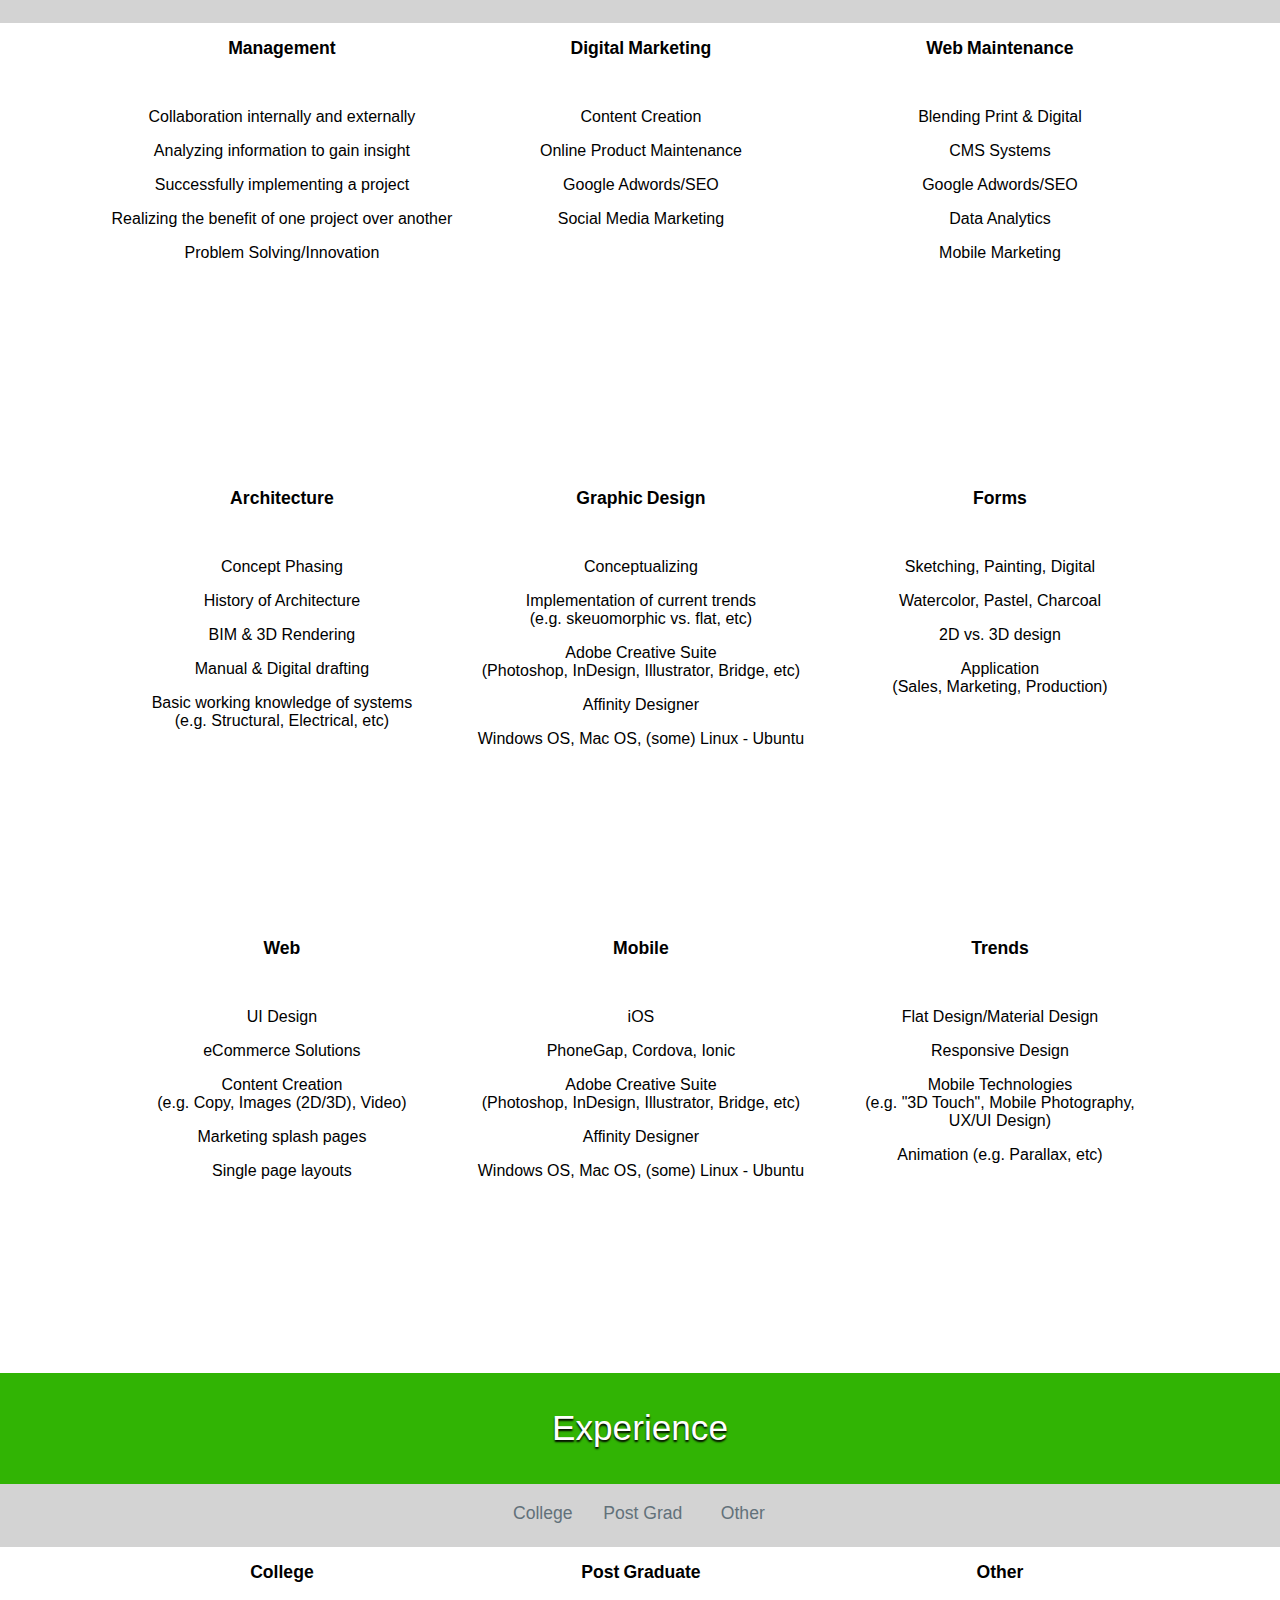
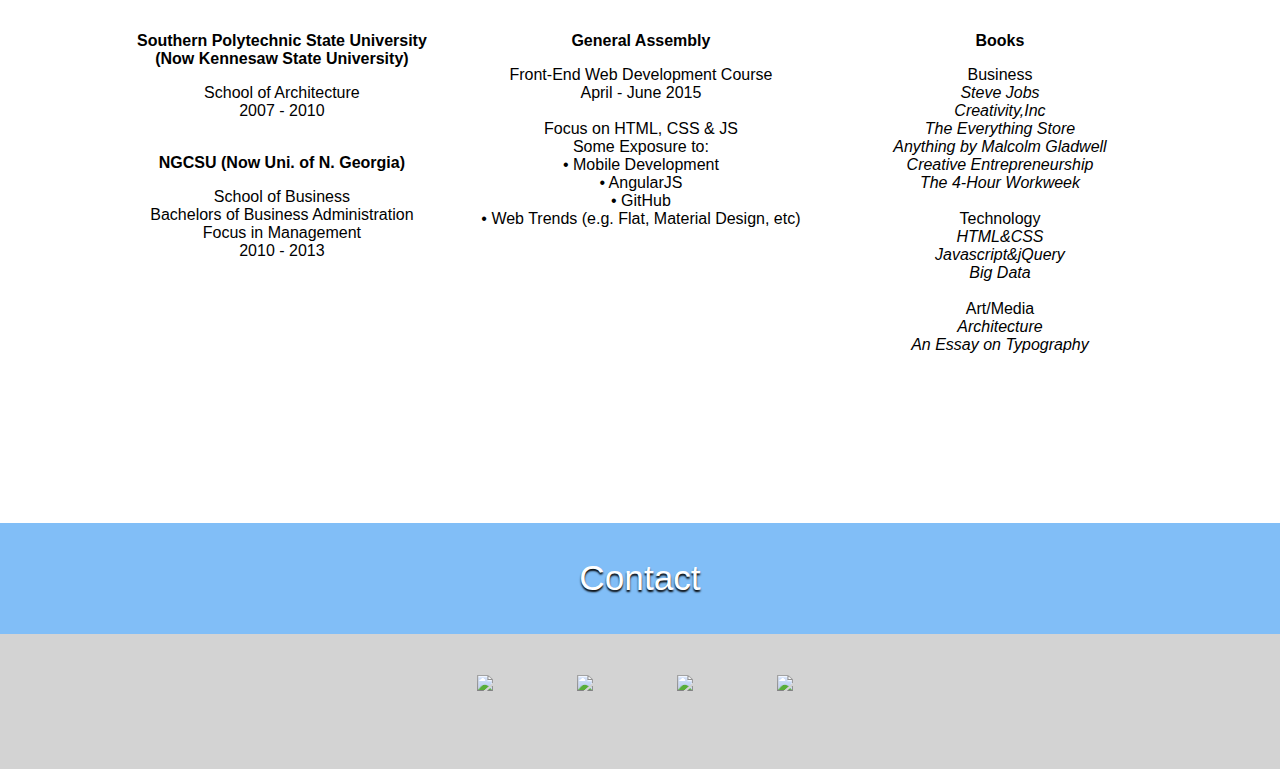
==== commit cad336be: "update_October" ====
--- a/portfolio.html
+++ b/portfolio.html
@@ -5,62 +5,227 @@
         <link rel="stylesheet" style="text/css" href="css/main.css"> 
         <link rel="stylesheet" href="css/animate.min.css">
         <link href="http://netdna.bootstrapcdn.com/font-awesome/4.3.0/css/font-awesome.css" rel="stylesheet">
+            <style>
+html, body { height: 100%; width: 100%; margin: 0; }
+div { height: 100%; width: 100%; }
+</style>
         <title>Portfolio</title>
             <script src="js/wow.min.js"></script>
             <script>
                 new WOW().init();
             </script>
+            <!--JS for click to enlarge -->
+            <script>
+function myFunction() {
+    document.getElementById("enlarge");
+}
+</script>
         </head>
         <body>
-        <div id="title" class="slide header">
-  <h1>A Glimpse Within</h1>
-</div>
-
-<div id="slide1" class="slide">
-  <div class="title">
-    <h1>Starting with a Drawing</h1>
-    <p>I've been drawing since I could hold a crayon ...</p>
-  </div>
-  <div>
-  <img class="storm" src="images/penning/Stormy%20Lake2.jpg"/>  
-  </div>
-</div>
-
-<div id="slide2" class="slide">
-  <div class="title">
-    <h1>Then came ink</h1>
-    <p>Ink has always been my favorite because of the distinct, permanent nature of the medium. Whether it's black, blue, red or some mixture, you know it's going to stay once applied.</p>
-  </div>
-  <img class="moon" src="images/penning/crimson.jpg">
-  <img class="building" src="images/penning/building.jpg">
-  <img class="library" src="images/penning/Library.jpg"> 
-</div>
-
-<div class="slide" id="slide3">
-    <video autoplay loop id="mp4" src="typing1.mp4" type="video/mp4">
-    </video>
-  <div class="title">
-    <h1>Enter the digital age</h1>
-    <p>Today, with software ranging from Photoshop to Blender 3D to GitHub, anything is possible. We're finally able to let our creative nature run free without constraint (or very much at least).</p>
-  </div>
-    <img alt="bassclef" id="bassclef" class="animated slideInRight" src="images/penning/Bassclef.jpg"/>
-    <img alt="pheonix" id="pheonix" class="animated slideInRight" src="images/penning/Pheonix.jpg"/>
-    <img alt="world2design" id="world2design" class="animated infinite slideInRight" src="images/penning/World2Design(2).png"/>
-</div>
-
-<div id="slide4" class="slide header">
-    <h1>Want to Collaborate?</h1>
-    <h4>Look at more of my work below <br>or reach out to me!</h4>
-    <br>
-    <br>
-    <nav id="social">
-        <a href="http://www.linkedin.com/in/jabloom">           <img alt="linkedin" src="images/linkedin.png" class="social"></a>
-        <a href="http://www.twitter.com/world2design"><img alt="twitter" src="images/twitter.png" class="social"></a>
-        <a href="http://www.about.me/world2design"><img alt="about.me" src="images/about%20me.png" class="social"></a>
-        <a href="mailto:jb.clie@gmail.com?subject=I'd like to collaborate"><img alt="email me" src="images/email.png" class="social"></a>
-    </nav>
-</div>
+            <header class="header"><a name="home"></a>
+                 <br>
+               A Glimpse Within
+            </header>
+        <ul style="list-style-type:none">
+            <li><a href="#home">Home</a></li>
+            <li><a href="#skills">Skills</a></li>
+            <li><a href="#experience">Experience</a></li>
+            <li><a href="#contact">Contact</a></li>
+        </ul>
+            <section>
+                <br>
+                <br>
+          <!-- drawing -->
+                <p class="section1">I've been drawing since I could hold a crayon. Everything from landscapes to product design has been an interest of mine. The idea of creating has long been a passion of mine.</p>
+            </section>
+            <img src="images/penning/building.jpg" alt="cityscape" class="cityscape" onclick="myFunction()">
+            <img src="images/penning/hall.jpg" alt="Hall" class="cityscape" id="hall">
+            
+            <!-- ink -->
+            <section>
+                <br>
+                <br>
+                <br>
+                <img src="images/penning/Stormy%20Lake2.jpg" alt="placeholder" class="coffee">
+                
+                <p class="section2">While studying Architecture, I took up pastels and painting as a hobby to enhance the visualizations in my projects. This gave me another angle in which to design my buildings, but also gave me another tool in my toolbox.</p>
+            </section>
+            
+            <img src="images/penning/Stormy%20Lake2.jpg" alt="Stormy Pastel" class="pastel" id="storm">
+        
+            <!-- digital -->
+            <nav>
+                <a href="http://www.world2design.com/">
+                    <img src="images/penning/World2Design(2).png" alt="world2design.com" class="link" id="world">
+                </a>
+                
+                <a href="Compose/index.html">
+                    <img src="Compose/images/pied-piper-logo.svg" alt="Pied Piper" class="link" id="piper">
+                </a>
+                <p class="text" id="text1">World2Design, LLC.</p>
+            </nav>    
+                <p class="section3">After college, I decided to invest in my "always there, but only subtle" interest in computers, electronics and the Internet. This vast new world introduced me to javascript, animation, 3D modeling and virtually being able to build anything that I could through my own personal creativity. <br> <br>This brings us to today. To the left are a couple of sites I have built, but further below, you'll find out more about what I'm working on and where I'm going...</p>
+                <a name="skills"></a> <!--beginning of skills section -->
+            <div class="header2">
+                <br>
+                Skills
+            </div>
+            <article class="skills">
+                <li class="skillNav"><a href="#business">Business</a></li>
+                <li class="skillNav"><a href="#design">Design</a></li>
+                <li class="skillNav"><a href="#development">Development</a></li>
+            </article>
+            <a name="business"></a>
+            <div class="business">
+                <article class="marketing">
+                <h2>Management</h2>
+                    <br>
+                    <p>Collaboration internally and externally</p>
+                    <p>Analyzing information to gain insight</p>
+                    <p>Successfully implementing a project</p>
+                    <p>Realizing the benefit of one project over another</p>
+                    <p>Problem Solving/Innovation</p>
+                </article>
+                <article class="marketing">
+                <h2>Digital Marketing</h2>
+                    <br>
+                    <p>Content Creation</p>
+                    <p>Online Product Maintenance</p>
+                    <p>Google Adwords/SEO</p>
+                    <p>Social Media Marketing</p>
+                </article>
+                <article class="marketing">
+                <h2>Web Maintenance</h2>
+                    <br>
+                    <p>Blending Print &amp; Digital</p>
+                    <p>CMS Systems</p>
+                    <p>Google Adwords/SEO</p>
+                    <p>Data Analytics</p>
+                    <p>Mobile Marketing</p>
+                </article>
+            </div>
+            <a name="design"></a>
+            <div class="business">
+                <article class="marketing">
+                    <h2>Architecture</h2>
+                    <br>
+                    <p>Concept Phasing</p>
+                    <p>History of Architecture</p>
+                    <p>BIM &amp; 3D Rendering</p>
+                    <p>Manual &amp; Digital drafting</p>
+                    <p>Basic working knowledge of systems<br> (e.g. Structural, Electrical, etc)</p>
+                </article>
+                <article class="marketing">
+                    <h2>Graphic Design</h2>
+                    <br>
+                    <p>Conceptualizing</p>
+                    <p>Implementation of current trends<br>(e.g. skeuomorphic vs. flat, etc)</p>
+                    <p>Adobe Creative Suite<br>(Photoshop, InDesign, Illustrator, Bridge, etc)</p>
+                    <p>Affinity Designer</p>
+                    <p>Windows OS, Mac OS, (some) Linux - Ubuntu</p>
+                </article>
+                <article class="marketing">
+                    <h2>Forms</h2>
+                    <br>
+                    <p>Sketching, Painting, Digital</p>
+                    <p>Watercolor, Pastel, Charcoal</p>
+                    <p>2D vs. 3D design</p>
+                    <p>Application <br> (Sales, Marketing, Production)</p>
+                    <p> </p>
+                </article>
+            </div>
+            <a name="development"></a>
+            <div class="business">
+                <article class="marketing">
+                    <h2>Web</h2>
+                    <br>
+                    <p>UI Design</p>
+                    <p>eCommerce Solutions</p>
+                    <p>Content Creation<br>(e.g. Copy, Images (2D/3D), Video)</p>
+                    <p>Marketing splash pages</p>
+                    <p>Single page layouts</p>
+                </article>
+                <article class="marketing">
+                    <h2>Mobile</h2>
+                    <br>
+                    <p>iOS</p>
+                    <p>PhoneGap, Cordova, Ionic</p>
+                    <p>Adobe Creative Suite<br>(Photoshop, InDesign, Illustrator, Bridge, etc)</p>
+                    <p>Affinity Designer</p>
+                    <p>Windows OS, Mac OS, (some) Linux - Ubuntu</p>
+                </article>
+                <article class="marketing">
+                    <h2>Trends</h2>
+                    <br>
+                    <p>Flat Design/Material Design</p>
+                    <p>Responsive Design</p>
+                    <p>Mobile Technologies<br> (e.g. "3D Touch", Mobile Photography, <br>UX/UI Design)</p>
+                    <p>Animation (e.g. Parallax, etc)</p>
+                </article>
+            </div>
+            <div class="header3">
+                <br>
+                Experience
+            </div>
+            <article class="skills">
+                <li class="skillNav"><a href="#college">College</a></li>
+                <li class="skillNav"><a href="#post">Post Grad</a></li>
+                <li class="skillNav"><a href="#other">Other</a></li>
+            </article>
+            <a name="college"></a>
+            <div class="business">
+                <article class="marketing">
+                    <h2>College</h2>
+                    <br>
+                    <p><b>Southern Polytechnic State University<br>(Now Kennesaw State University)</b></p>
+                    
+                    School of Architecture<br>
+                    2007 - 2010<br>
+                    <br>
+                    
+                    <p><b>NGCSU (Now Uni. of N. Georgia)</b></p>
+                    School of Business<br>
+                    Bachelors of Business Administration<br>
+                    Focus in Management<br>
+                    2010 - 2013<br>
+                    
+                </article>
+                <article class="marketing">
+                    <h2>Post Graduate</h2>
+                    <br>
+                    <p><b>General Assembly</b></p>
+                    Front-End Web Development Course<br>
+                    April - June 2015<br>
+                    <br>
+                    Focus on HTML, CSS &amp; JS<br>
+                    Some Exposure to:<br>
+                    &#8226; Mobile Development<br>
+                    &#8226; AngularJS<br>
+                    &#8226; GitHub<br>
+                    &#8226; Web Trends (e.g. Flat, Material Design, etc)
+                </article>
+                <article class="marketing">
+                    <h2>Other</h2>
+                    <br>
+                    <p><b>Books</b></p>
+                    Business <i><br>Steve Jobs<br>Creativity,Inc<br>The Everything Store<br>Anything by Malcolm Gladwell<br>Creative Entrepreneurship<br>The 4-Hour Workweek<br></i><br>
+                    Technology <br>
+                    <i>HTML&amp;CSS<br>Javascript&amp;jQuery<br>Big Data<br></i><br>
+                    Art/Media <br>
+                    <i>Architecture<br>An Essay on Typography<br></i>
+                </article>
+                <br><br>
+            </div>
+            <br><br><br><br><br><br><br>
+            <div class="header4">
+                <br>
+                Contact
+            </div>
+            <article class="contact">
+                <li class="contactNav"><a href="mailto: jb.clie@gmail.com"><img src="http://icon-park.com/imagefiles/mail_vector_icon_black.png" width=80%></a></li>
+                <li class="contactNav"><a href="http://www.twitter.com/jb_clie"><img src="http://www.timfinkel.com/static/homepage/images/twitter-bird.svg" width=60%></a></li>
+                <li class="contactNav"><a href="http://www.linkedin.com/in/jabloom"><img src="http://www.octeak.com/images/smicons/linkedin.png" width=50%></a></li>
+                <li class="contactNav"><a href="http://www.github.com/world2desigm"><img src="http://www.veryicon.com/icon/png/System/Icons8%20Metro%20Style/Logos%20Github.png" width=50%></a></li>
+            </article>
         </body>
-        <script src="https://ajax.googleapis.com/ajax/libs/jquery/1.11.0/jquery.min.js"></script>
-        <script src="js/parallax.min.js"></script>
-    </html>+</html>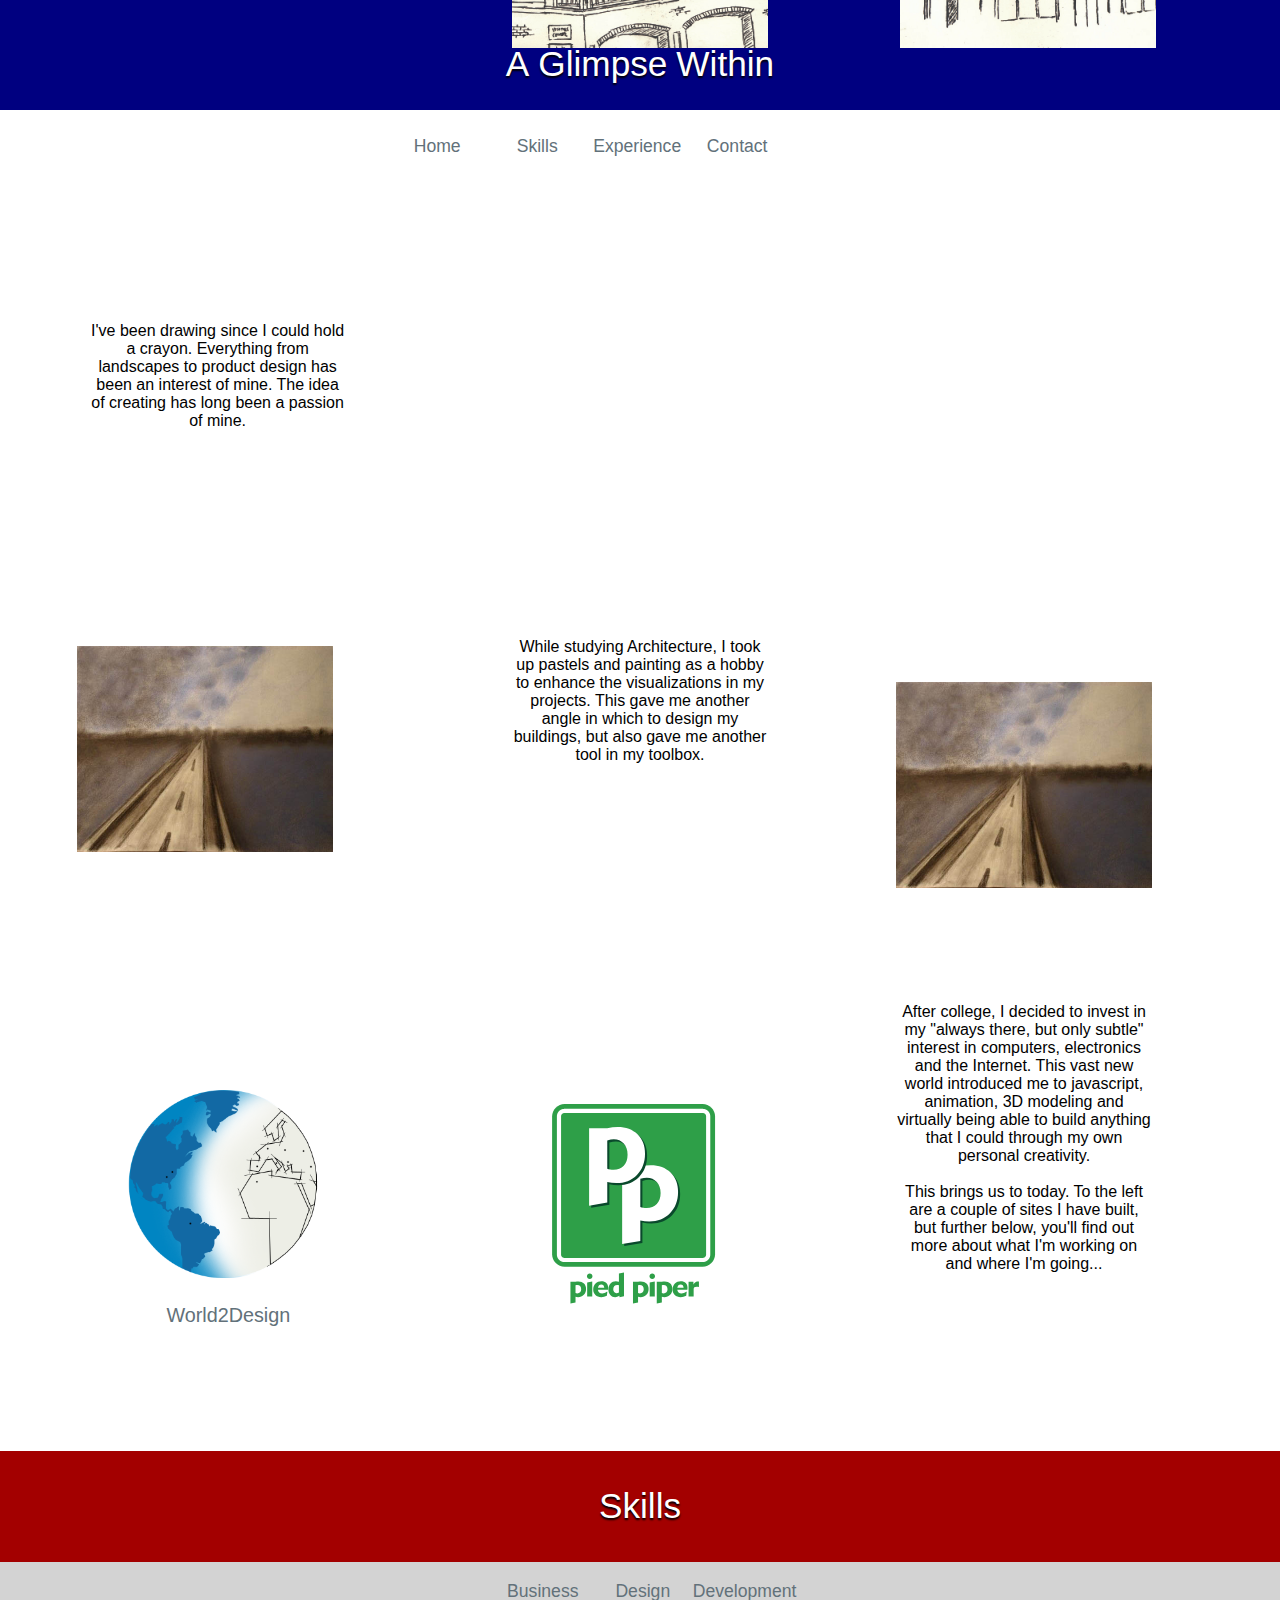
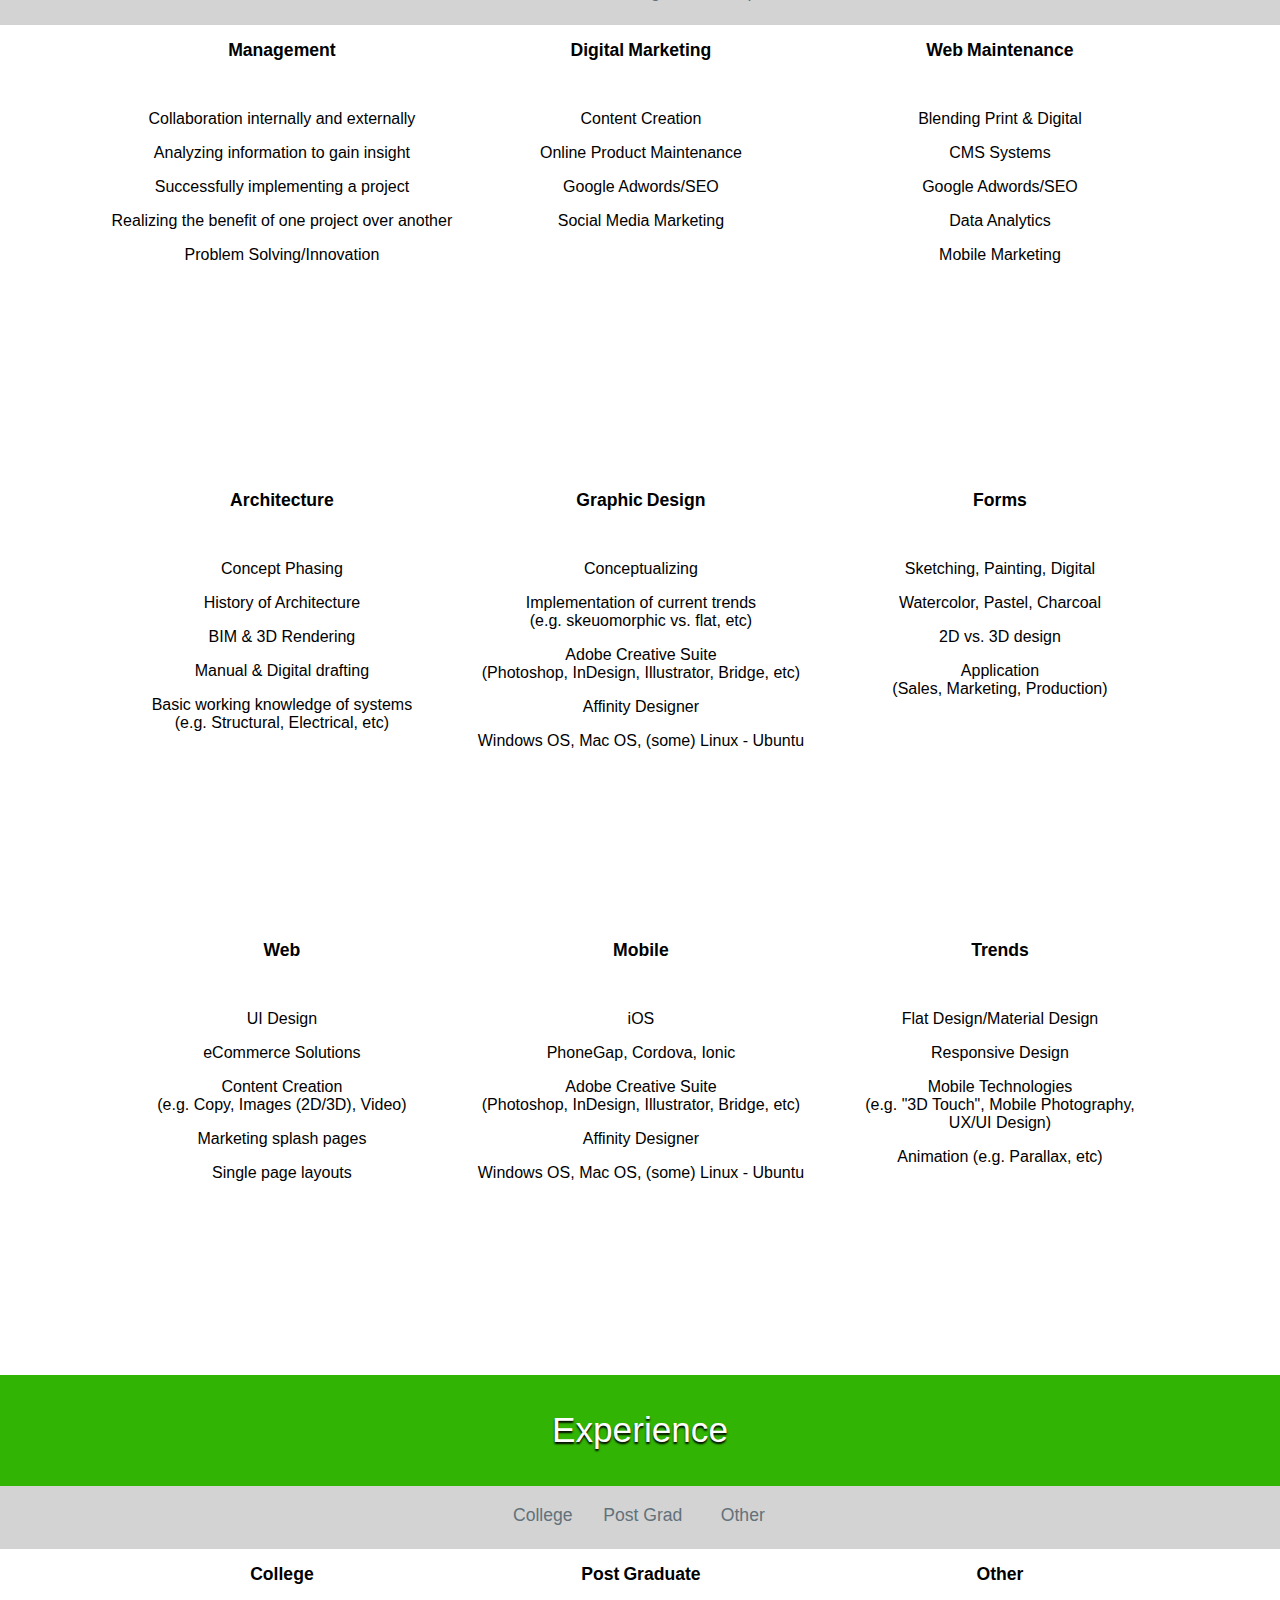
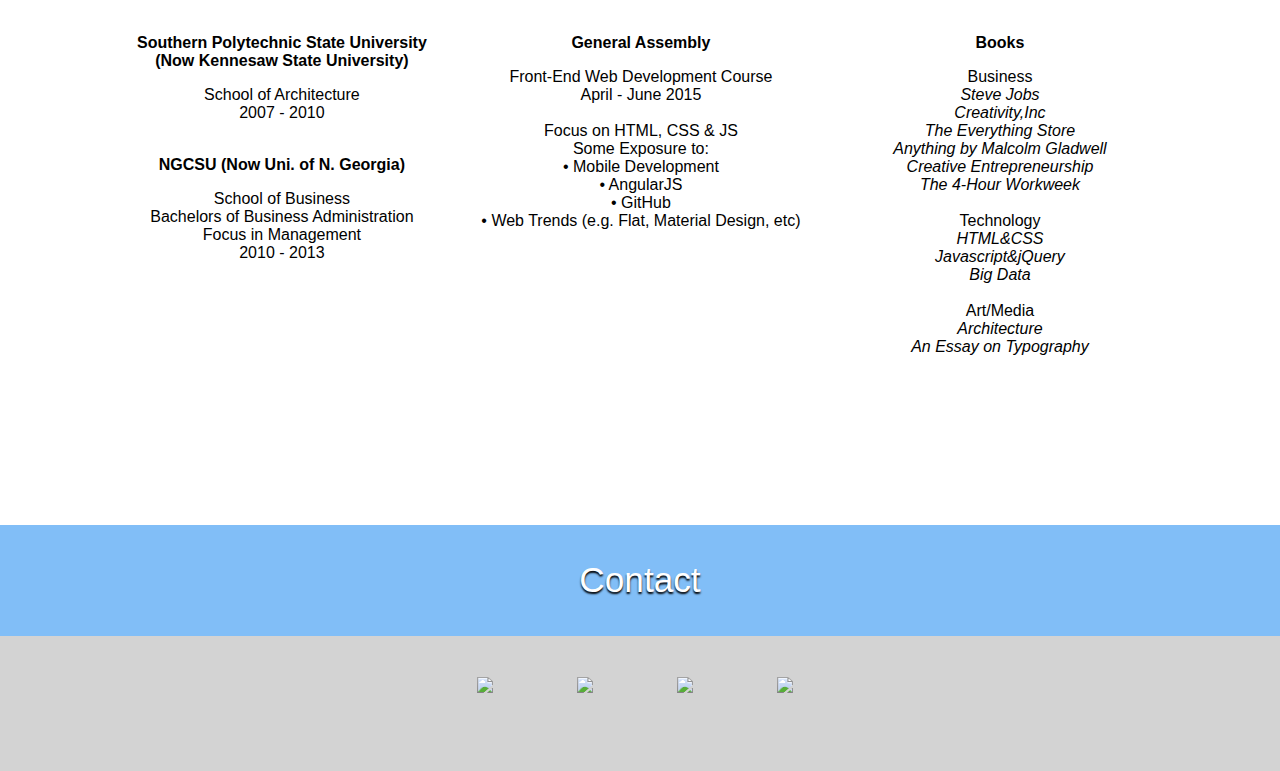
==== commit 82600496: "October Update 2" ====
--- a/portfolio.html
+++ b/portfolio.html
@@ -55,14 +55,14 @@
         
             <!-- digital -->
             <nav>
-                <a href="http://www.world2design.com/">
+                <a href="www.world2design.com/">
                     <img src="images/penning/World2Design(2).png" alt="world2design.com" class="link" id="world">
                 </a>
                 
                 <a href="Compose/index.html">
                     <img src="Compose/images/pied-piper-logo.svg" alt="Pied Piper" class="link" id="piper">
                 </a>
-                <p class="text" id="text1">World2Design, LLC.</p>
+                <p class="text" id="text1"><a href="http://www.world2design.com">World2Design</a></p>
             </nav>    
                 <p class="section3">After college, I decided to invest in my "always there, but only subtle" interest in computers, electronics and the Internet. This vast new world introduced me to javascript, animation, 3D modeling and virtually being able to build anything that I could through my own personal creativity. <br> <br>This brings us to today. To the left are a couple of sites I have built, but further below, you'll find out more about what I'm working on and where I'm going...</p>
                 <a name="skills"></a> <!--beginning of skills section -->
--- a/css/main.css
+++ b/css/main.css
@@ -122,7 +122,7 @@
 
 #text1 {
     position: relative;
-    left: 11%;
+    left: 13%;
 }
 
 #world {
